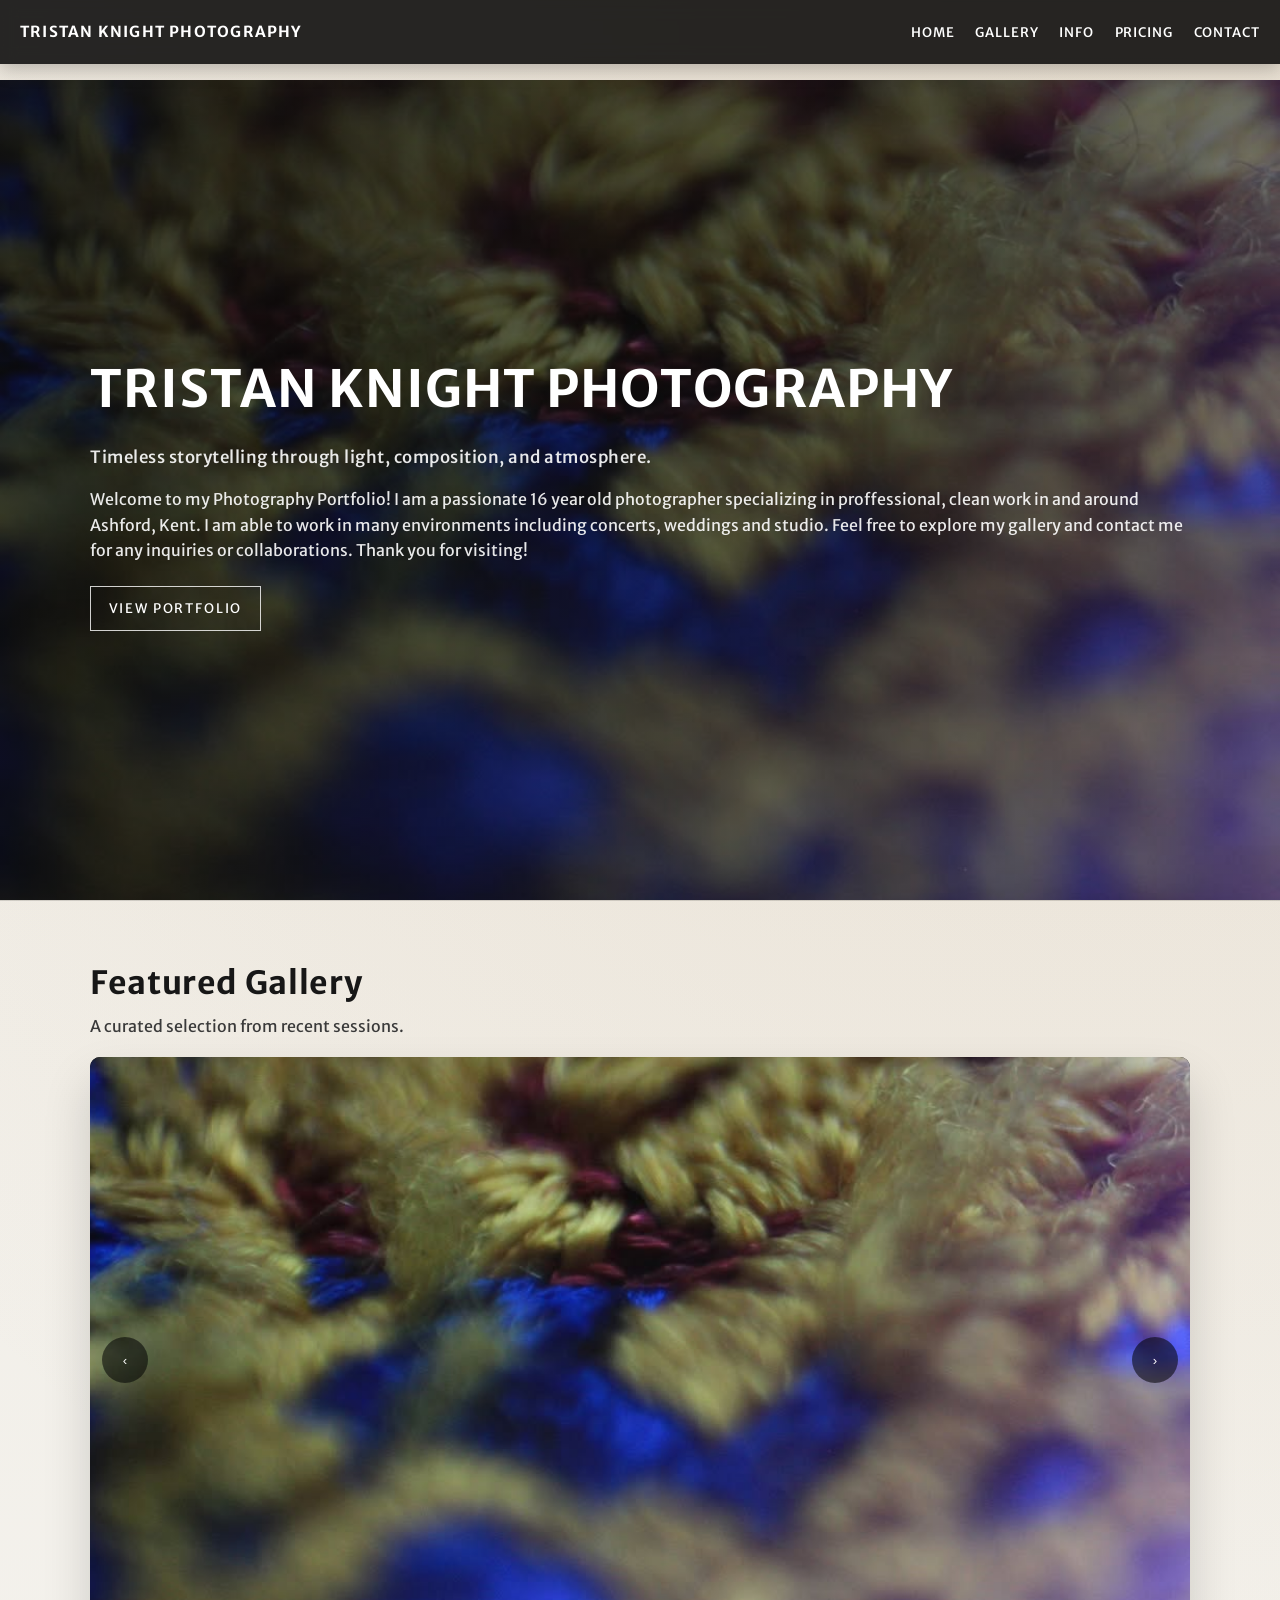
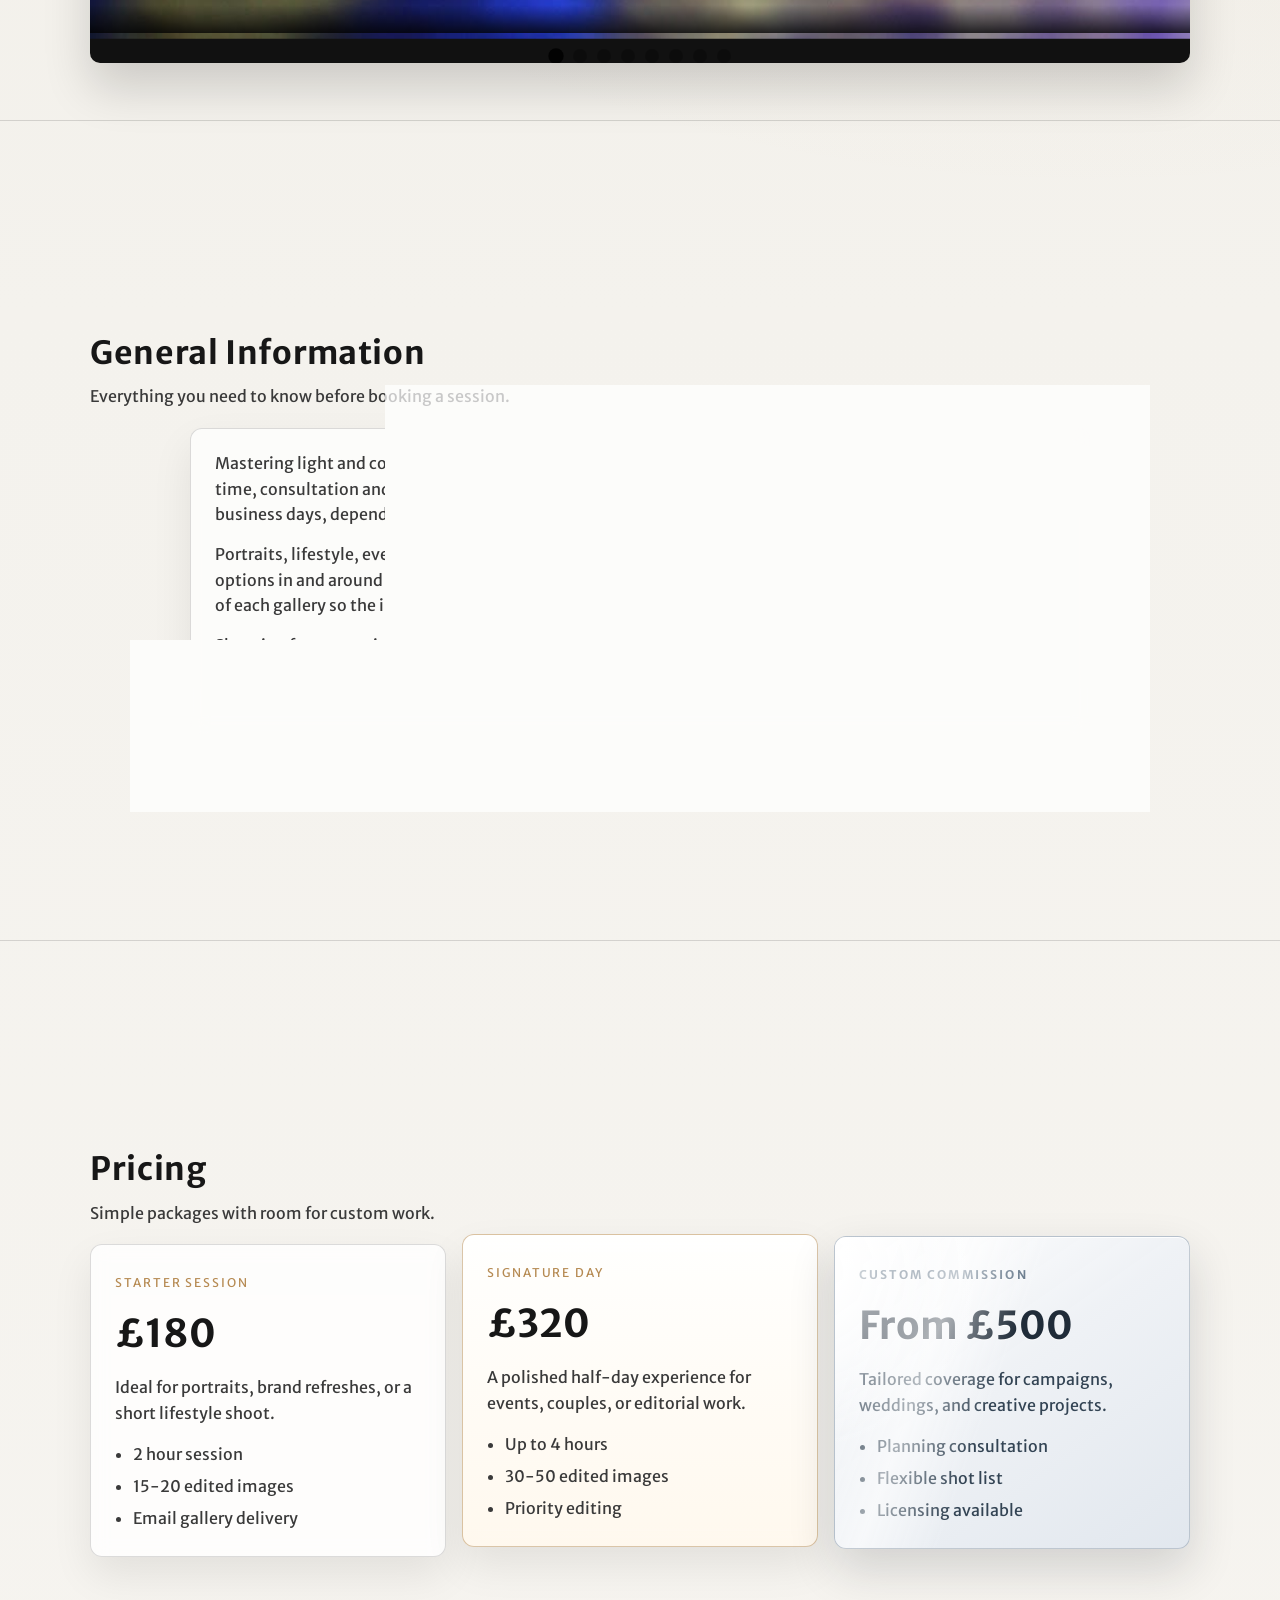
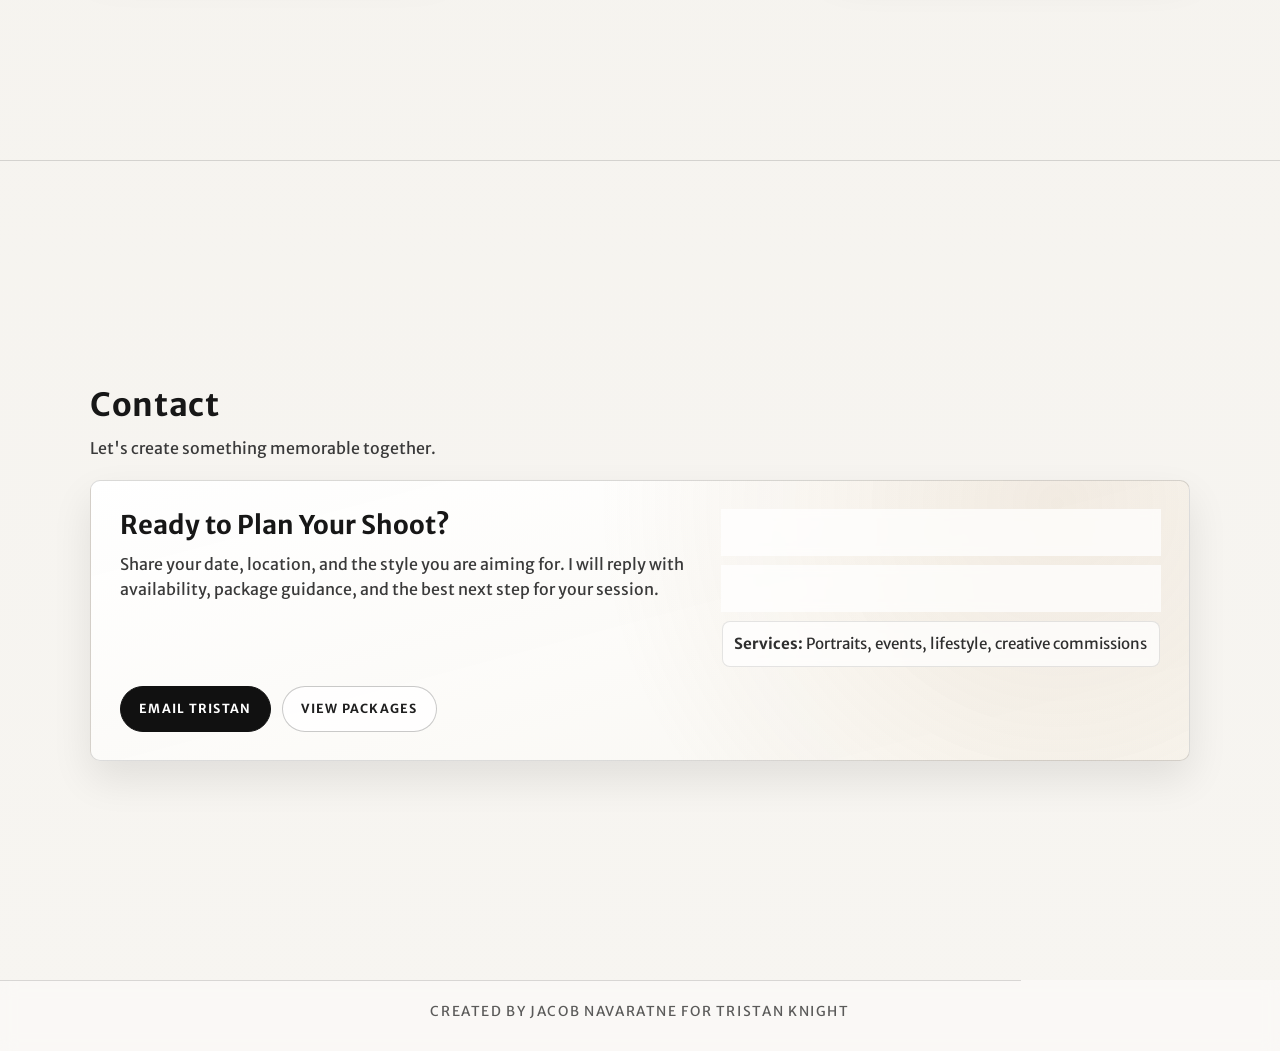
==== index.html @ 90254496 "Improved the contact section" ====
<!DOCTYPE html>
<html lang="en">
<head>
    <meta charset="UTF-8">
    <meta name="viewport" content="width=device-width, initial-scale=1.0">
    <link rel="preconnect" href="https://fonts.googleapis.com">
    <link rel="preconnect" href="https://fonts.gstatic.com" crossorigin>
    <link href="https://fonts.googleapis.com/css2?family=Merriweather+Sans:ital,wght@0,300..800;1,300..800&family=Playwrite+IT+Moderna:wght@100..400&display=swap" rel="stylesheet">
    <link rel="stylesheet" href="styles.css">
    <title>TRISTAN KNIGHT PHOTOGRAPHY</title>
</head>
<body>
    <nav class="navbar">
        <div class="nav-left">TRISTAN KNIGHT PHOTOGRAPHY</div>
        <div class="nav-right">
            <a href="#intro">Home</a>
            <a href="#gallery">Gallery</a>
            <a href="#info">Info</a>
            <a href="#pricing">Pricing</a>
            <a href="#contact">Contact</a>
        </div>
    </nav>
    <section id="intro" class="section hero-section">
        <div class="intro-inner">
            <h1>TRISTAN KNIGHT PHOTOGRAPHY</h1>
            <p class="hero-subtitle">Timeless storytelling through light, composition, and atmosphere.</p>
            <p>Welcome to my Photography Portfolio! I am a passionate 16 year old photographer specializing in proffessional, clean work in and around Ashford, Kent. I am able to work in many environments including concerts, weddings and studio. Feel free to explore my gallery and contact me for any inquiries or collaborations. Thank you for visiting!</p>
            <a class="hero-cta" href="#gallery">View Portfolio</a>
        </div>
    </section>

    <section id="gallery" class="section">
        <div class="section-heading">
            <h2>Featured Gallery</h2>
            <p>A curated selection from recent sessions.</p>
        </div>
        <div class="carousel" id="carousel">
            <div class="slides">
                <figure class="slide">
                    <div class="numbertext">1 / 3</div>
                    <img src="gallery/photo1.jpg" alt="Photo 1">
                    <figcaption class="text"></figcaption>
                </figure>
                <figure class="slide">
                    <div class="numbertext">2 / 3</div>
                    <img src="gallery/photo2.jpg" alt="Photo 2">
                    <figcaption class="text"></figcaption>
                </figure>
                <figure class="slide">
                    <div class="numbertext">3 / 3</div>
                    <img src="gallery/photo3.png" alt="Photo 3">
                    <figcaption class="text"></figcaption>
                </figure>
                <figure class="slide">
                    <div class="numbertext">4 / 4</div>
                    <img src="gallery/photo4.png" alt="Photo 4">
                    <figcaption class="text"></figcaption>
                </figure>
                <figure class="slide">
                    <div class="numbertext">5 / 5</div>
                    <img src="gallery/photo5.jpg" alt="Photo 5">
                    <figcaption class="text"></figcaption>
                </figure>
                <figure class="slide">
                    <div class="numbertext">6 / 6</div>
                    <img src="gallery/photo6.jpg" alt="Photo 6">
                    <figcaption class="text"></figcaption>
                </figure>
                <figure class="slide">
                    <div class="numbertext">7 / 7</div>
                    <img src="gallery/photo7.jpg" alt="Photo 7">
                    <figcaption class="text"></figcaption>
                </figure>
                <figure class="slide">
                    <div class="numbertext">8 / 8</div>
                    <img src="gallery/photo8.jpg" alt="Photo 8">
                    <figcaption class="text"></figcaption>
                </figure>
            </div>
            <button class="carousel-btn prev" aria-label="Previous">‹</button>
            <button class="carousel-btn next" aria-label="Next">›</button>
            <div class="carousel-dots" id="carousel-dots"></div>
        </div>
    </section>

    <section id="info" class="section info-section">
        <div class="section-heading">
            <h2>General Information</h2>
            <p>Everything you need to know before booking a session.</p>
        </div>
        <div class="info-text">
            <p>Mastering light and composition, and a calm working style, photos are of a proffessional quality, ensuring time, consultation and effort is put into every shot. Edited galleries are usually delivered within 7 to 10 business days, depending on the scope of the shoot.</p>
            <p>Portraits, lifestyle, events, and custom commissions are all available with flexible planning and location options in and around Ashford, Kent. I work closely with clients to shape the mood, composition, and final look of each gallery so the images feel intentional and polished.</p>
            <p>Shooting from experience, I am able to work in demanding environments, in a variety of terrains, locations and conditions. I am skilled in most types of photography including experimental, portraiture, landscape, and indoor studio.</p>
        </div>
    </section>

    <section id="pricing" class="section pricing-section">
        <div class="section-heading">
            <h2>Pricing</h2>
            <p>Simple packages with room for custom work.</p>
        </div>
        <div class="pricing-grid">
            <article class="pricing-card">
                <span class="pricing-label">Starter Session</span>
                <h3>£180</h3>
                <p>Ideal for portraits, brand refreshes, or a short lifestyle shoot.</p>
                <ul>
                    <li>2 hour session</li>
                    <li>15-20 edited images</li>
                    <li>Email gallery delivery</li>
                </ul>
            </article>
            <article class="pricing-card featured">
                <span class="pricing-label">Signature Day</span>
                <h3>£320</h3>
                <p>A polished half-day experience for events, couples, or editorial work.</p>
                <ul>
                    <li>Up to 4 hours</li>
                    <li>30-50 edited images</li>
                    <li>Priority editing</li>
                </ul>
            </article>
            <article class="pricing-card platinum">
                <span class="pricing-label">Custom Commission</span>
                <h3>From £500</h3>
                <p>Tailored coverage for campaigns, weddings, and creative projects.</p>
                <ul>
                    <li>Planning consultation</li>
                    <li>Flexible shot list</li>
                    <li>Licensing available</li>
                </ul>
            </article>
        </div>
    </section>

    <section id="contact" class="section">
        <div class="section-heading">
            <h2>Contact</h2>
            <p>Let's create something memorable together.</p>
        </div>
        <div class="contact-card contact-enhanced">
            <div class="contact-copy">
                <h3>Ready to Plan Your Shoot?</h3>
                <p>Share your date, location, and the style you are aiming for. I will reply with availability, package guidance, and the best next step for your session.</p>
            </div>
            <ul class="contact-points">
                <li><strong>Based in:</strong> Ashford, Kent</li>
                <li><strong>Response time:</strong> Usually within 24 hours</li>
                <li><strong>Services:</strong> Portraits, events, lifestyle, creative commissions</li>
            </ul>
            <div class="contact-actions">
                <a class="contact-btn contact-btn-primary" href="mailto:tristan@knightuk.com?subject=Photography%20Booking%20Inquiry">Email Tristan</a>
                <a class="contact-btn contact-btn-secondary" href="#pricing">View Packages</a>
            </div>
        </div>
    </section>

    <footer class="site-footer">
        Created by Jacob Navaratne for Tristan Knight
    </footer>
    <script src="script.js"></script>
</body>
</html>
---- styles.css ----
* {
	box-sizing: border-box;
}

:root {
	--ink: #171717;
	--soft-ink: #3a3a3a;
	--paper: #f4f2ed;
	--card: #fff;
	--line: rgba(23, 23, 23, 0.15);
	--accent: #b68b53;
}

html {
	scroll-behavior: smooth;
}

body {
	font-family: 'Merriweather Sans', system-ui, -apple-system, "Segoe UI", Roboto, "Helvetica Neue", Arial, sans-serif;
	line-height: 1.6;
	color: var(--ink);
	margin: 0;
	padding: 80px 0 0;
	background:
		radial-gradient(circle at 85% 5%, rgba(182, 139, 83, 0.14) 0%, rgba(182, 139, 83, 0) 38%),
		linear-gradient(180deg, #efebe3 0%, var(--paper) 45%, #f7f5f1 100%);
}

h1,
h2 {
	font-weight: 700;
	letter-spacing: 0.02em;
	font-family: 'Merriweather Sans', system-ui, -apple-system, "Segoe UI", Roboto, "Helvetica Neue", Arial, sans-serif;
}

h1 {
	font-size: clamp(2rem, 4vw, 3.2rem);
	margin: 0;
	text-wrap: balance;
}

h2 {
	font-size: clamp(1.4rem, 3vw, 2rem);
	margin: 0;
}

p {
	margin: 0;
	color: var(--soft-ink);
}

.intro-inner,
.section-heading,
.carousel,
.contact-card {
	width: min(1100px, calc(100% - 2rem));
	margin-left: auto;
	margin-right: auto;
}

.section {
	min-height: calc(100vh - 80px);
	display: flex;
	flex-direction: column;
	justify-content: center;
	padding: 3rem 0;
	opacity: 0;
	transform: translateY(20px);
	transition: opacity 520ms ease, transform 520ms ease;
}

.section.is-visible {
	opacity: 1;
	transform: translateY(0);
}

.section + .section {
	border-top: 1px solid var(--line);
}

.hero-section {
	position: relative;
	background:
		linear-gradient(120deg, rgba(10, 10, 10, 0.72), rgba(10, 10, 10, 0.35)),
		url('gallery/photo1.jpg') center/cover no-repeat;
	color: #fff;
	padding-top: 5rem;
	padding-bottom: 5rem;
}

.hero-section p,
.hero-section .hero-subtitle {
	color: rgba(255, 255, 255, 0.9);
}

.hero-subtitle {
	font-size: 1.05rem;
	margin-top: 0.85rem;
	margin-bottom: 1rem;
	font-weight: 500;
	letter-spacing: 0.03em;
}

.hero-cta {
	display: inline-block;
	margin-top: 1.4rem;
	padding: 0.7rem 1.1rem;
	border: 1px solid rgba(255, 255, 255, 0.8);
	color: #fff;
	text-decoration: none;
	text-transform: uppercase;
	font-size: 0.82rem;
	letter-spacing: 0.14em;
	transition: background-color 220ms ease, transform 220ms ease;
}

.hero-cta:hover {
	background: rgba(255, 255, 255, 0.14);
	transform: translateY(-1px);
}

.section-heading {
	margin-bottom: 1.1rem;
}

.section-heading p {
	margin-top: 0.35rem;
}

.info-section {
	justify-content: center;
}

.info-text {
	width: min(900px, calc(100% - 2rem));
	margin: 0 auto;
	padding: 1.4rem 1.5rem;
	background: rgba(255, 255, 255, 0.72);
	border: 1px solid var(--line);
	border-radius: 12px;
	box-shadow: 0 18px 40px rgba(16, 16, 16, 0.08);
	backdrop-filter: blur(8px);
	color: var(--soft-ink);
	transition: transform 220ms ease, box-shadow 220ms ease, border-color 220ms ease;
}

.info-text:hover {
	transform: translateY(-4px);
	box-shadow: 0 24px 50px rgba(16, 16, 16, 0.12);
	border-color: rgba(182, 139, 83, 0.45);
}

.info-text p + p {
	margin-top: 0.9rem;
}

.pricing-section {
	justify-content: center;
}

.pricing-grid {
	display: grid;
	grid-template-columns: repeat(3, minmax(0, 1fr));
	gap: 1rem;
	width: min(1100px, calc(100% - 2rem));
	margin: 0 auto;
}

.pricing-card {
	background: rgba(255, 255, 255, 0.82);
	border: 1px solid var(--line);
	border-radius: 12px;
	padding: 1.5rem;
	box-shadow: 0 18px 40px rgba(16, 16, 16, 0.08);
	backdrop-filter: blur(8px);
	transition: transform 220ms ease, box-shadow 220ms ease, border-color 220ms ease;
}

.pricing-card:hover {
	transform: translateY(-4px);
	box-shadow: 0 24px 50px rgba(16, 16, 16, 0.12);
	border-color: rgba(182, 139, 83, 0.45);
}

.pricing-card.featured {
	background: linear-gradient(180deg, rgba(255, 255, 255, 0.94), rgba(255, 248, 238, 0.94));
	border-color: rgba(182, 139, 83, 0.5);
	transform: translateY(-10px);
}

.pricing-card.featured:hover {
	transform: translateY(-14px);
}

.pricing-card.platinum {
	position: relative;
	overflow: hidden;
	background:
		linear-gradient(145deg, rgba(255, 255, 255, 0.98) 0%, rgba(238, 241, 245, 0.95) 45%, rgba(224, 230, 237, 0.95) 100%);
	border-color: rgba(136, 151, 168, 0.5);
	box-shadow:
		0 20px 46px rgba(24, 33, 42, 0.16),
		inset 0 1px 0 rgba(255, 255, 255, 0.9);
	transform: translateY(-8px);
}

.pricing-card.platinum::before {
	content: "";
	position: absolute;
	inset: 0;
	background:
		radial-gradient(circle at 18% 12%, rgba(255, 255, 255, 0.95) 0%, rgba(255, 255, 255, 0) 44%),
		linear-gradient(110deg, rgba(255, 255, 255, 0) 32%, rgba(255, 255, 255, 0.58) 49%, rgba(255, 255, 255, 0) 66%);
	transform: translateX(-26%);
	transition: transform 420ms ease;
	pointer-events: none;
}

.pricing-card.platinum:hover {
	transform: translateY(-12px);
	border-color: rgba(166, 183, 201, 0.86);
	box-shadow:
		0 30px 58px rgba(24, 33, 42, 0.2),
		0 0 0 1px rgba(255, 255, 255, 0.8) inset;
}

.pricing-card.platinum:hover::before {
	transform: translateX(8%);
}

.pricing-card.platinum .pricing-label {
	color: #5f7285;
	font-weight: 700;
	letter-spacing: 0.18em;
	text-shadow: 0 1px 0 rgba(255, 255, 255, 0.65);
}

.pricing-card.platinum h3 {
	color: #202c39;
	text-shadow: 0 1px 0 rgba(255, 255, 255, 0.85);
}

.pricing-card.platinum p,
.pricing-card.platinum ul {
	color: #334454;
}

.pricing-label {
	display: inline-block;
	font-size: 0.75rem;
	letter-spacing: 0.16em;
	text-transform: uppercase;
	color: var(--accent);
	margin-bottom: 0.7rem;
}

.pricing-card h3 {
	font-size: clamp(1.7rem, 3vw, 2.5rem);
	margin: 0 0 0.65rem;
}

.pricing-card p {
	margin-bottom: 1rem;
}

.pricing-card ul {
	margin: 0;
	padding-left: 1.1rem;
	color: var(--soft-ink);
}

.pricing-card li + li {
	margin-top: 0.4rem;
}

/* Carousel */
.carousel {
	position: relative;
	overflow: hidden;
	border-radius: 10px;
	box-shadow: 0 25px 48px rgba(0, 0, 0, 0.16);
	background: #111;
}

.slides {
	position: relative;
}

.slide {
	position: relative;
	display: none;
	margin: 0;
	width: 100%;
	animation: fade 0.7s ease;
}

.slide img {
	width: 100%;
	height: min(64vh, 660px);
	object-fit: cover;
	object-position: center center;
	display: block;
	transition: transform 5s ease;
}

.slide.is-active img {
	transform: scale(1.02);
}

.numbertext {
	position: absolute;
	top: 10px;
	left: 12px;
	color: #f2f2f2;
	font-size: 12px;
	padding: 6px 8px;
	background: rgba(0, 0, 0, 0.35);
	border-radius: 4px;
}

.text {
	position: absolute;
	left: 0;
	right: 0;
	bottom: 0;
	color: #f2f2f2;
	font-size: 14px;
	padding: 14px 12px;
	letter-spacing: 0.08em;
	text-transform: uppercase;
	text-align: center;
	background: linear-gradient(to top, rgba(0, 0, 0, 0.76), rgba(0, 0, 0, 0));
}

.carousel-btn {
	position: absolute;
	top: 50%;
	transform: translateY(-50%);
	background: rgba(0, 0, 0, 0.55);
	color: #fff;
	border: none;
	width: 46px;
	height: 46px;
	border-radius: 50%;
	cursor: pointer;
	display: flex;
	align-items: center;
	justify-content: center;
	transition: background-color 180ms ease, transform 180ms ease;
}

.carousel-btn:hover {
	background: rgba(0, 0, 0, 0.9);
	transform: translateY(-50%) scale(1.04);
}

.carousel-btn.prev { left: 12px; }
.carousel-btn.next { right: 12px; }

.carousel-dots {
	display: flex;
	gap: 10px;
	justify-content: center;
	margin-top: 16px;
}

.carousel-dots button {
	width: 14px;
	height: 14px;
	border-radius: 50%;
	border: none;
	background: rgba(0, 0, 0, 0.25);
	cursor: pointer;
	transition: transform 180ms ease, background-color 180ms ease;
}

.carousel-dots button.active {
	background: rgba(0, 0, 0, 0.85);
	transform: scale(1.1);
}

@keyframes fade {
	from { opacity: 0.4; }
	to { opacity: 1; }
}

/* Navbar */
.navbar {
	position: fixed;
	top: 0;
	left: 0;
	right: 0;
	height: 64px;
	background: rgba(0, 0, 0, 0.84);
	backdrop-filter: blur(8px);
	color: #fff;
	display: flex;
	align-items: center;
	justify-content: space-between;
	padding: 0 1.25rem;
	z-index: 1000;
	box-shadow: 0 4px 18px rgba(0, 0, 0, 0.25);
	animation: slideDown 480ms ease;
}

.nav-left {
	font-weight: 700;
	font-size: 0.95rem;
	letter-spacing: 0.08em;
	text-transform: uppercase;
}

.nav-right a {
	color: #fff;
	text-decoration: none;
	margin-left: 1.1rem;
	font-weight: 500;
	position: relative;
	font-size: 0.82rem;
	letter-spacing: 0.07em;
	text-transform: uppercase;
}

.nav-right a:hover {
	opacity: 0.85;
}

.nav-right a::after {
	content: "";
	position: absolute;
	left: 0;
	bottom: -3px;
	width: 100%;
	height: 1px;
	background: #fff;
	transform: scaleX(0);
	transform-origin: right;
	transition: transform 220ms ease;
}

.nav-right a:hover::after {
	transform: scaleX(1);
	transform-origin: left;
}

.contact-card {
	background: var(--card);
	border: 1px solid var(--line);
	box-shadow: 0 18px 40px rgba(16, 16, 16, 0.09);
	padding: 1.4rem;
	border-radius: 10px;
}

.contact-enhanced {
	display: grid;
	grid-template-columns: 1.3fr 1fr;
	gap: 1.2rem 2rem;
	align-items: start;
	padding: 1.8rem;
	background:
		radial-gradient(circle at 88% 8%, rgba(182, 139, 83, 0.14) 0%, rgba(182, 139, 83, 0) 46%),
		linear-gradient(165deg, rgba(255, 255, 255, 0.98) 0%, rgba(249, 247, 242, 0.97) 100%);
}

.contact-copy h3 {
	margin: 0 0 0.65rem;
	font-size: clamp(1.25rem, 2vw, 1.65rem);
	line-height: 1.25;
}

.contact-copy p {
	margin: 0;
	color: #3a3a3a;
}

.contact-points {
	list-style: none;
	padding: 0;
	margin: 0;
	display: grid;
	gap: 0.6rem;
	font-size: 0.95rem;
	color: #2f2f2f;
}

.contact-points li {
	padding: 0.62rem 0.7rem;
	border: 1px solid rgba(23, 23, 23, 0.11);
	border-radius: 8px;
	background: rgba(255, 255, 255, 0.72);
	backdrop-filter: blur(5px);
}

.contact-actions {
	grid-column: 1 / -1;
	display: flex;
	flex-wrap: wrap;
	gap: 0.7rem;
}

.contact-btn {
	display: inline-flex;
	align-items: center;
	justify-content: center;
	padding: 0.74rem 1.15rem;
	border-radius: 999px;
	font-size: 0.78rem;
	font-weight: 700;
	letter-spacing: 0.1em;
	text-transform: uppercase;
	text-decoration: none;
	transition: transform 180ms ease, box-shadow 180ms ease, background-color 180ms ease, color 180ms ease;
}

.contact-btn-primary {
	border: 1px solid #111;
	background: #111;
	color: #fff;
}

.contact-btn-primary:hover {
	transform: translateY(-2px);
	box-shadow: 0 10px 18px rgba(0, 0, 0, 0.16);
	background: #252525;
}

.contact-btn-secondary {
	border: 1px solid rgba(23, 23, 23, 0.23);
	background: rgba(255, 255, 255, 0.76);
	color: #1f1f1f;
}

.contact-btn-secondary:hover {
	transform: translateY(-2px);
	box-shadow: 0 8px 16px rgba(0, 0, 0, 0.1);
	background: rgba(255, 255, 255, 0.98);
}

.site-footer {
	padding: 1.25rem 1rem 1.75rem;
	text-align: center;
	font-size: 0.85rem;
	letter-spacing: 0.12em;
	text-transform: uppercase;
	color: rgba(23, 23, 23, 0.7);
	border-top: 1px solid var(--line);
	background: rgba(255, 255, 255, 0.35);
	backdrop-filter: blur(8px);
}

.site-footer a {
	color: var(--ink);
	text-decoration: none;
	font-weight: 700;
	border-bottom: 1px solid rgba(23, 23, 23, 0.35);
	padding-bottom: 1px;
	transition: color 180ms ease, border-color 180ms ease;
}

.site-footer a:hover {
	color: var(--accent);
	border-color: rgba(182, 139, 83, 0.7);
}

@keyframes slideDown {
	from {
		opacity: 0;
		transform: translateY(-18px);
	}
	to {
		opacity: 1;
		transform: translateY(0);
	}
}

@media (prefers-reduced-motion: reduce) {
	* {
		animation-duration: 0.01ms !important;
		animation-iteration-count: 1 !important;
		transition-duration: 0.01ms !important;
		scroll-behavior: auto !important;
	}
}

@media (max-width: 820px) {
	body {
		padding-top: 72px;
	}

	.navbar {
		height: 58px;
		padding: 0 0.8rem;
	}

	.nav-left {
		font-size: 0.72rem;
	}

	.nav-right a {
		margin-left: 0.6rem;
		font-size: 0.7rem;
	}

	.slide img {
		height: 48vh;
	}

	.numbertext {
		font-size: 11px;
	}

	.text {
		font-size: 12px;
	}

	.pricing-grid {
		grid-template-columns: 1fr;
	}

	.pricing-card.featured {
		transform: none;
	}

	.pricing-card.platinum {
		transform: none;
	}

	.pricing-card.featured:hover {
		transform: translateY(-4px);
	}

	.pricing-card.platinum:hover {
		transform: translateY(-4px);
	}

	.contact-enhanced {
		grid-template-columns: 1fr;
		padding: 1.35rem;
		gap: 1rem;
	}

	.contact-actions {
		flex-direction: column;
	}

	.contact-btn {
		width: 100%;
	}
}
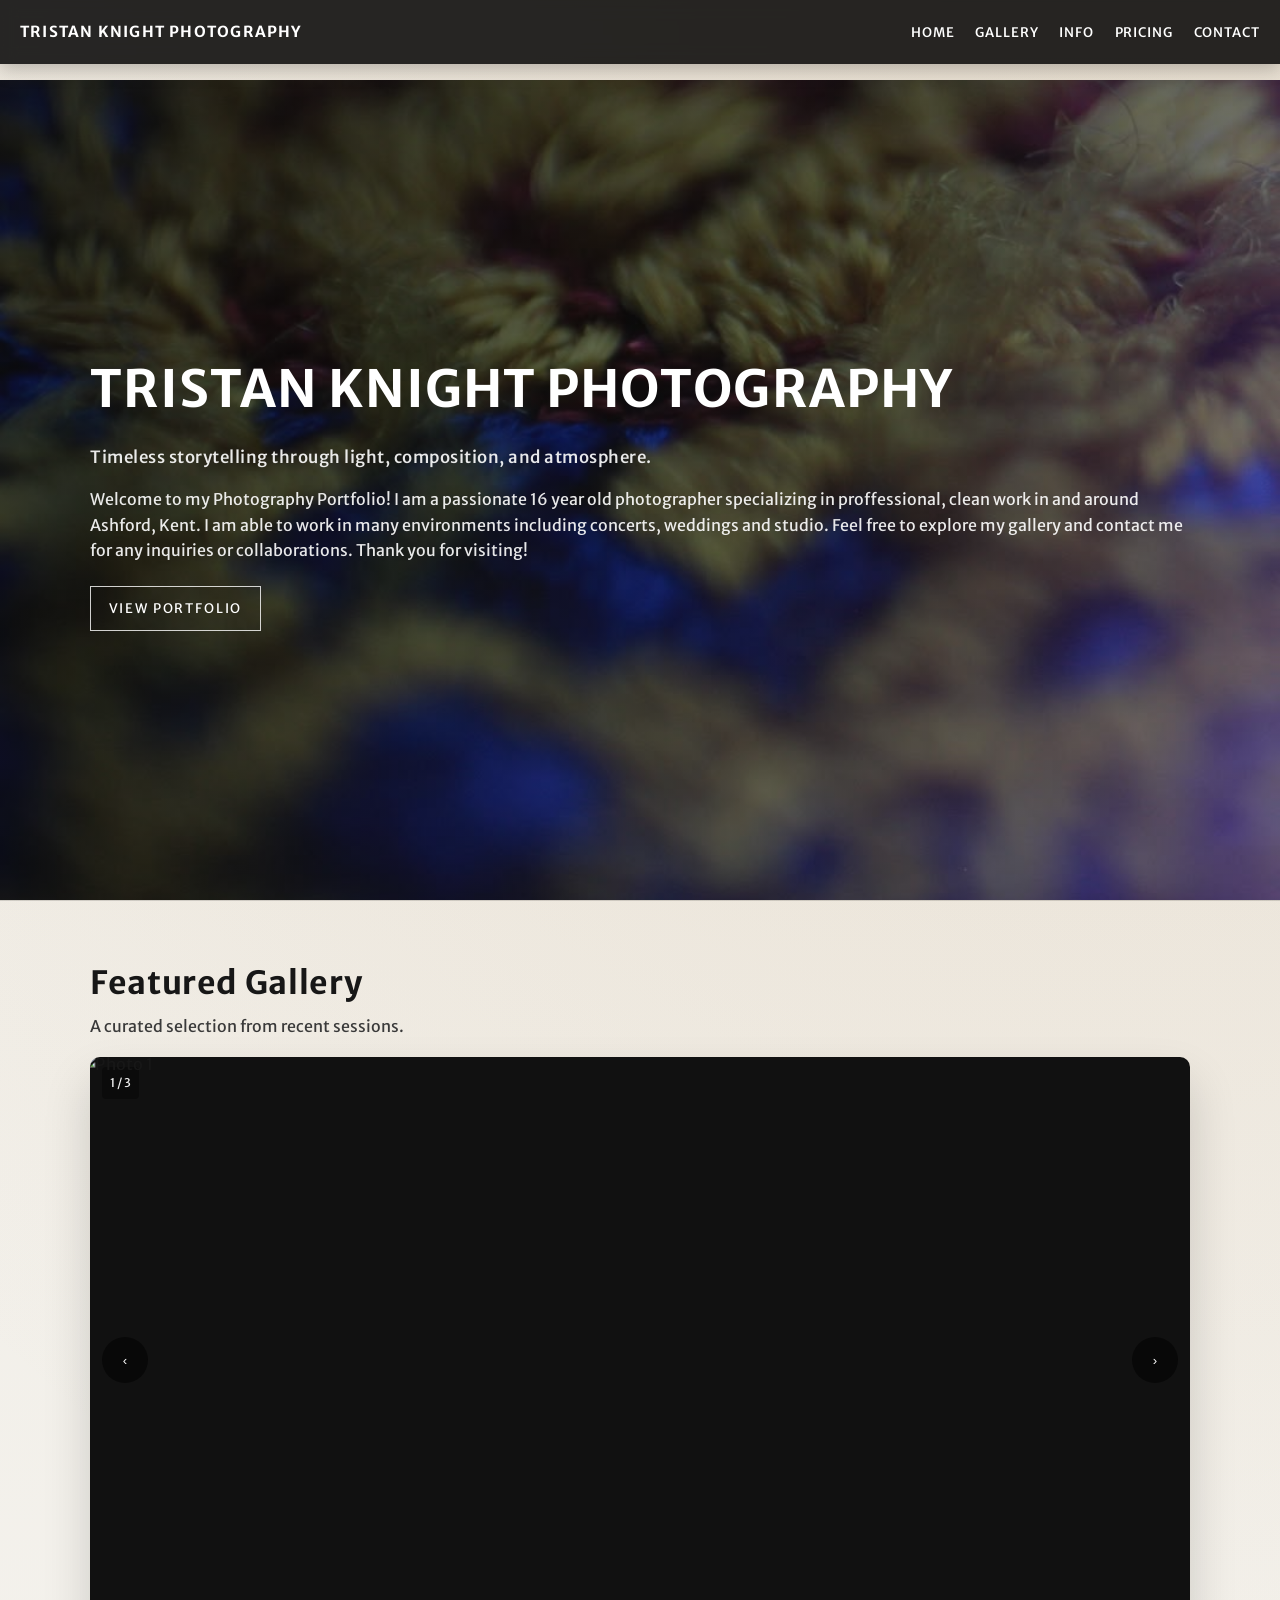
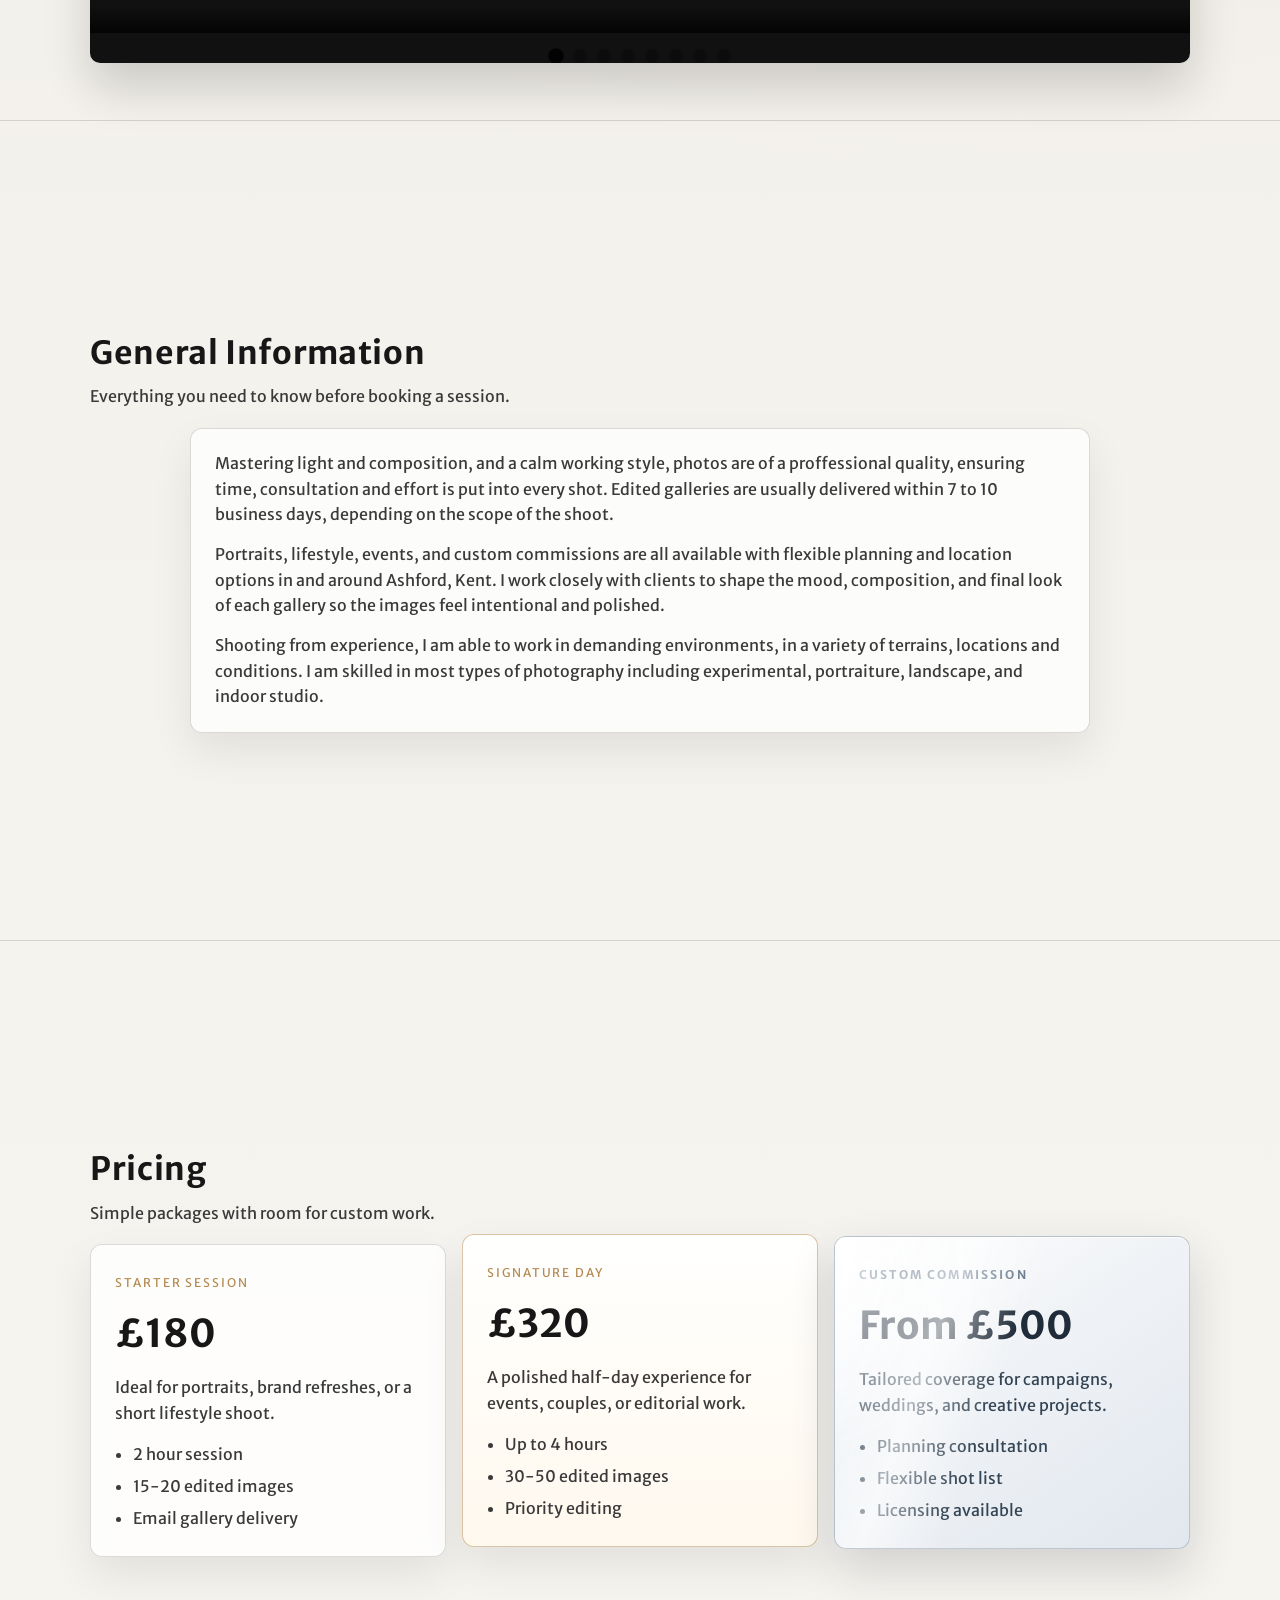
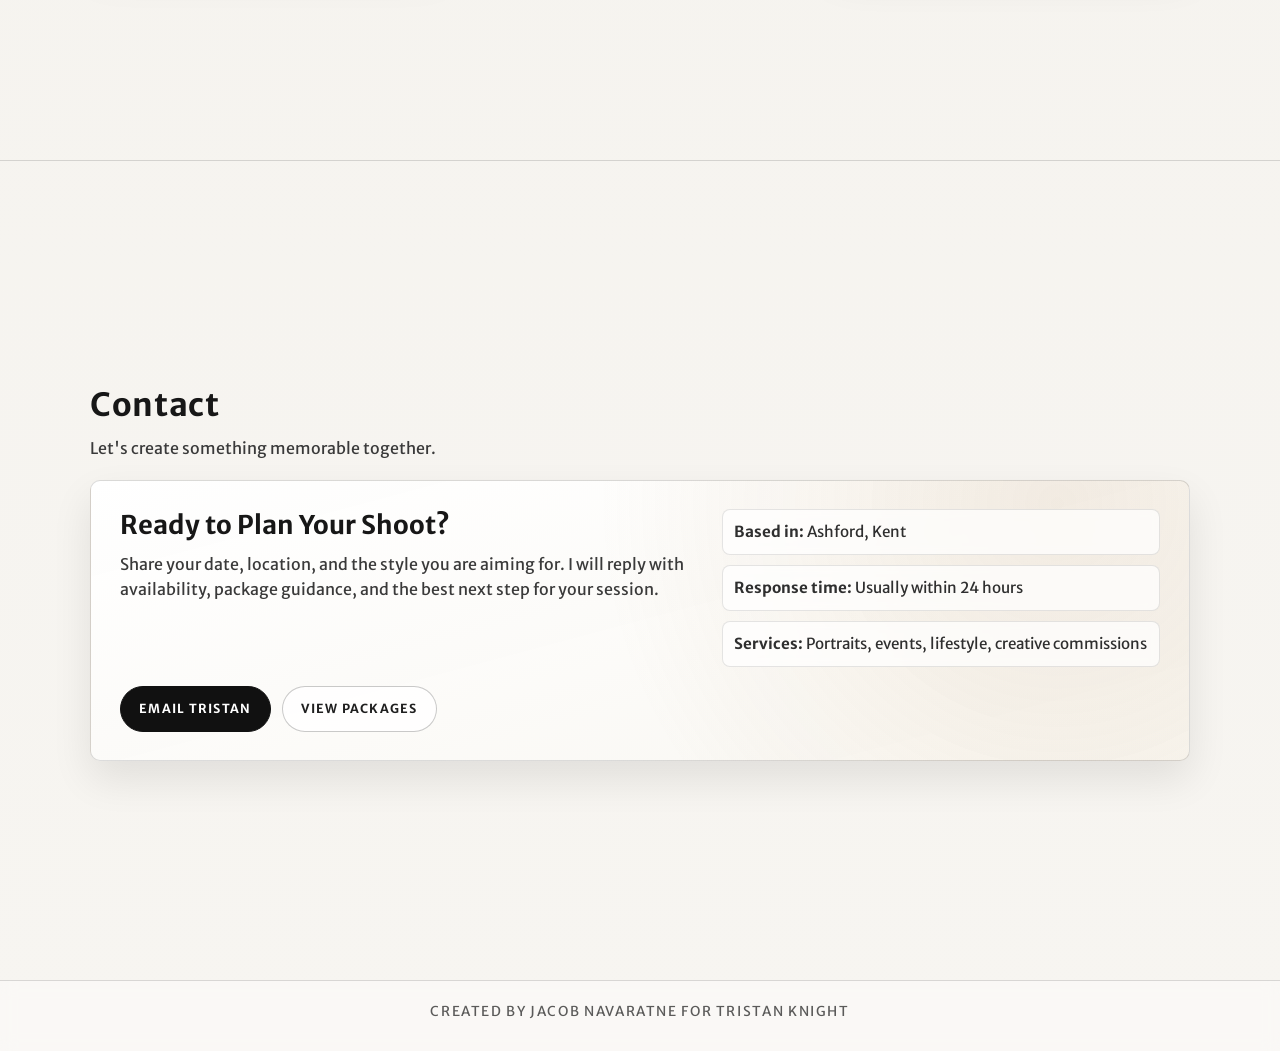
==== commit ec63ef2c: "fixed file endings" ====
--- a/index.html
+++ b/index.html
@@ -38,7 +38,7 @@
             <div class="slides">
                 <figure class="slide">
                     <div class="numbertext">1 / 3</div>
-                    <img src="gallery/photo1.jpg" alt="Photo 1">
+                    <img src="gallery/photo1.png" alt="Photo 1">
                     <figcaption class="text"></figcaption>
                 </figure>
                 <figure class="slide">
@@ -53,7 +53,7 @@
                 </figure>
                 <figure class="slide">
                     <div class="numbertext">4 / 4</div>
-                    <img src="gallery/photo4.png" alt="Photo 4">
+                    <img src="gallery/photo4.jpg" alt="Photo 4">
                     <figcaption class="text"></figcaption>
                 </figure>
                 <figure class="slide">
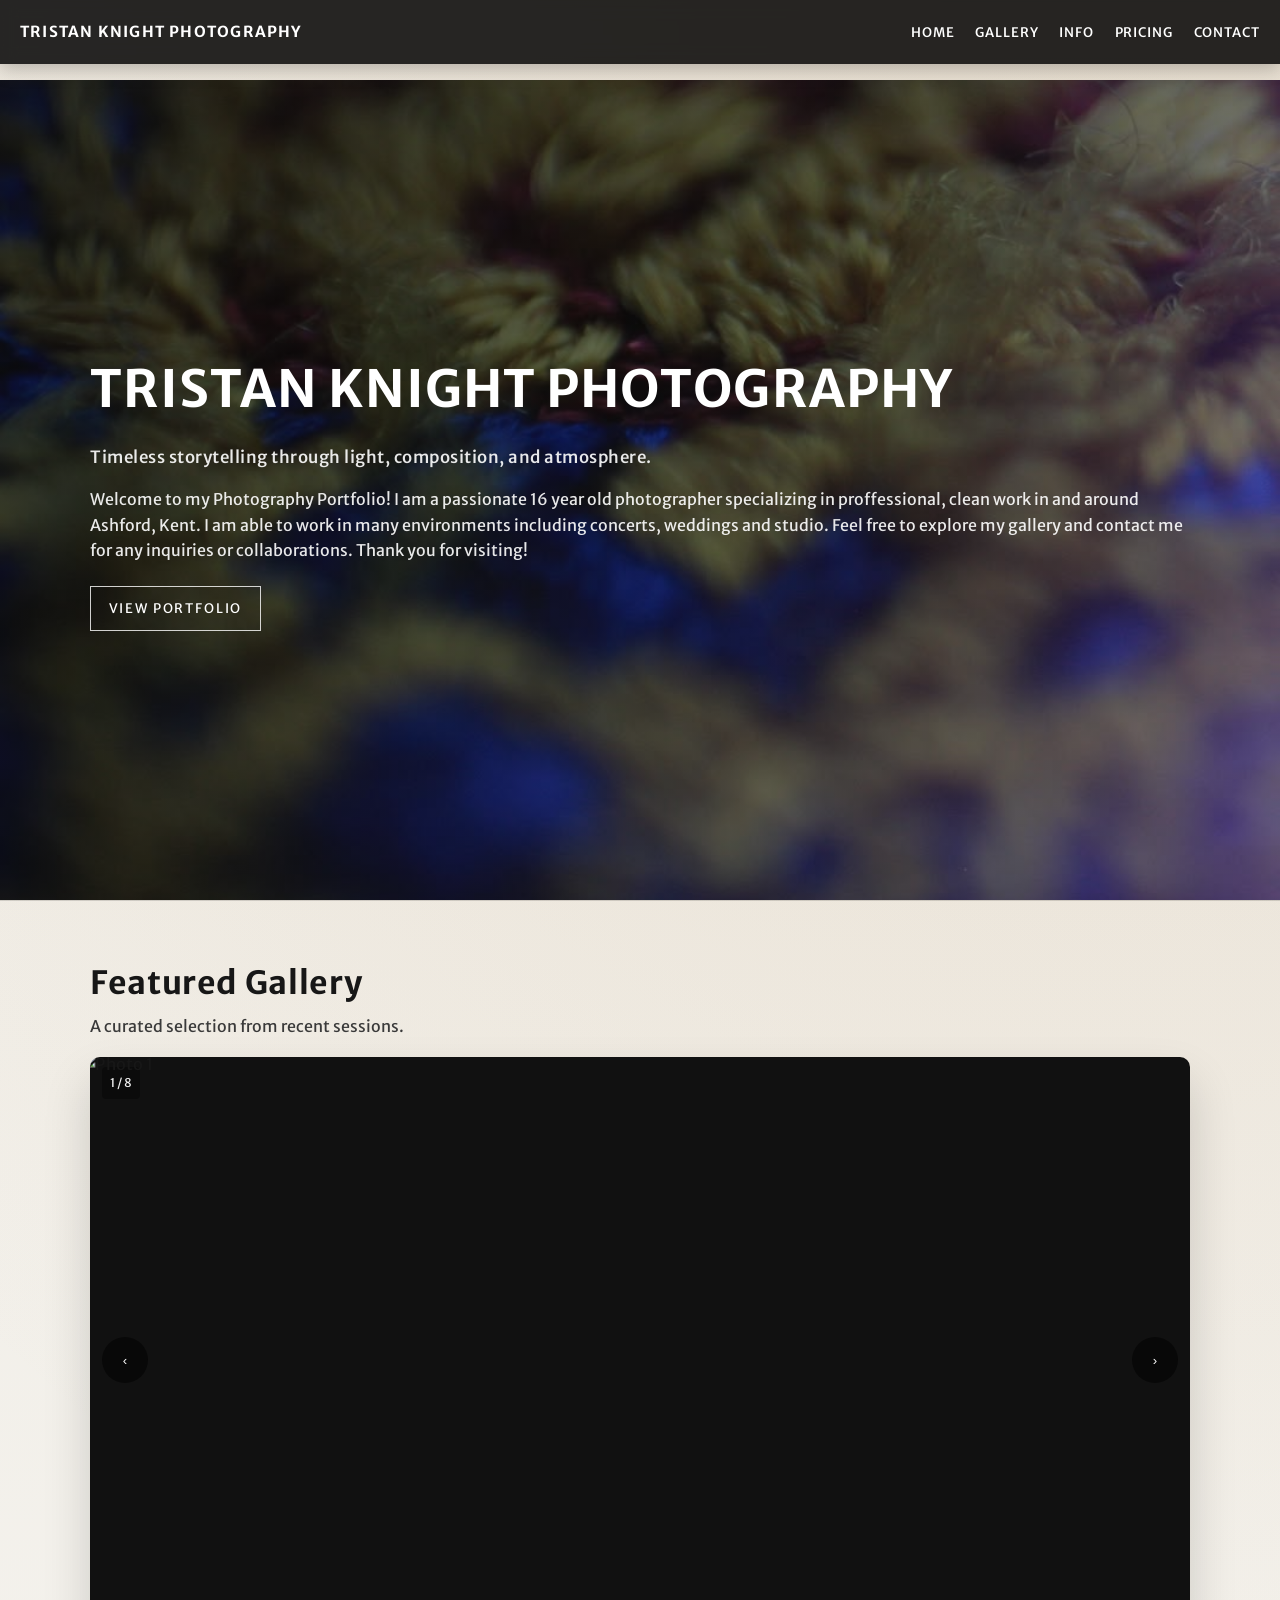
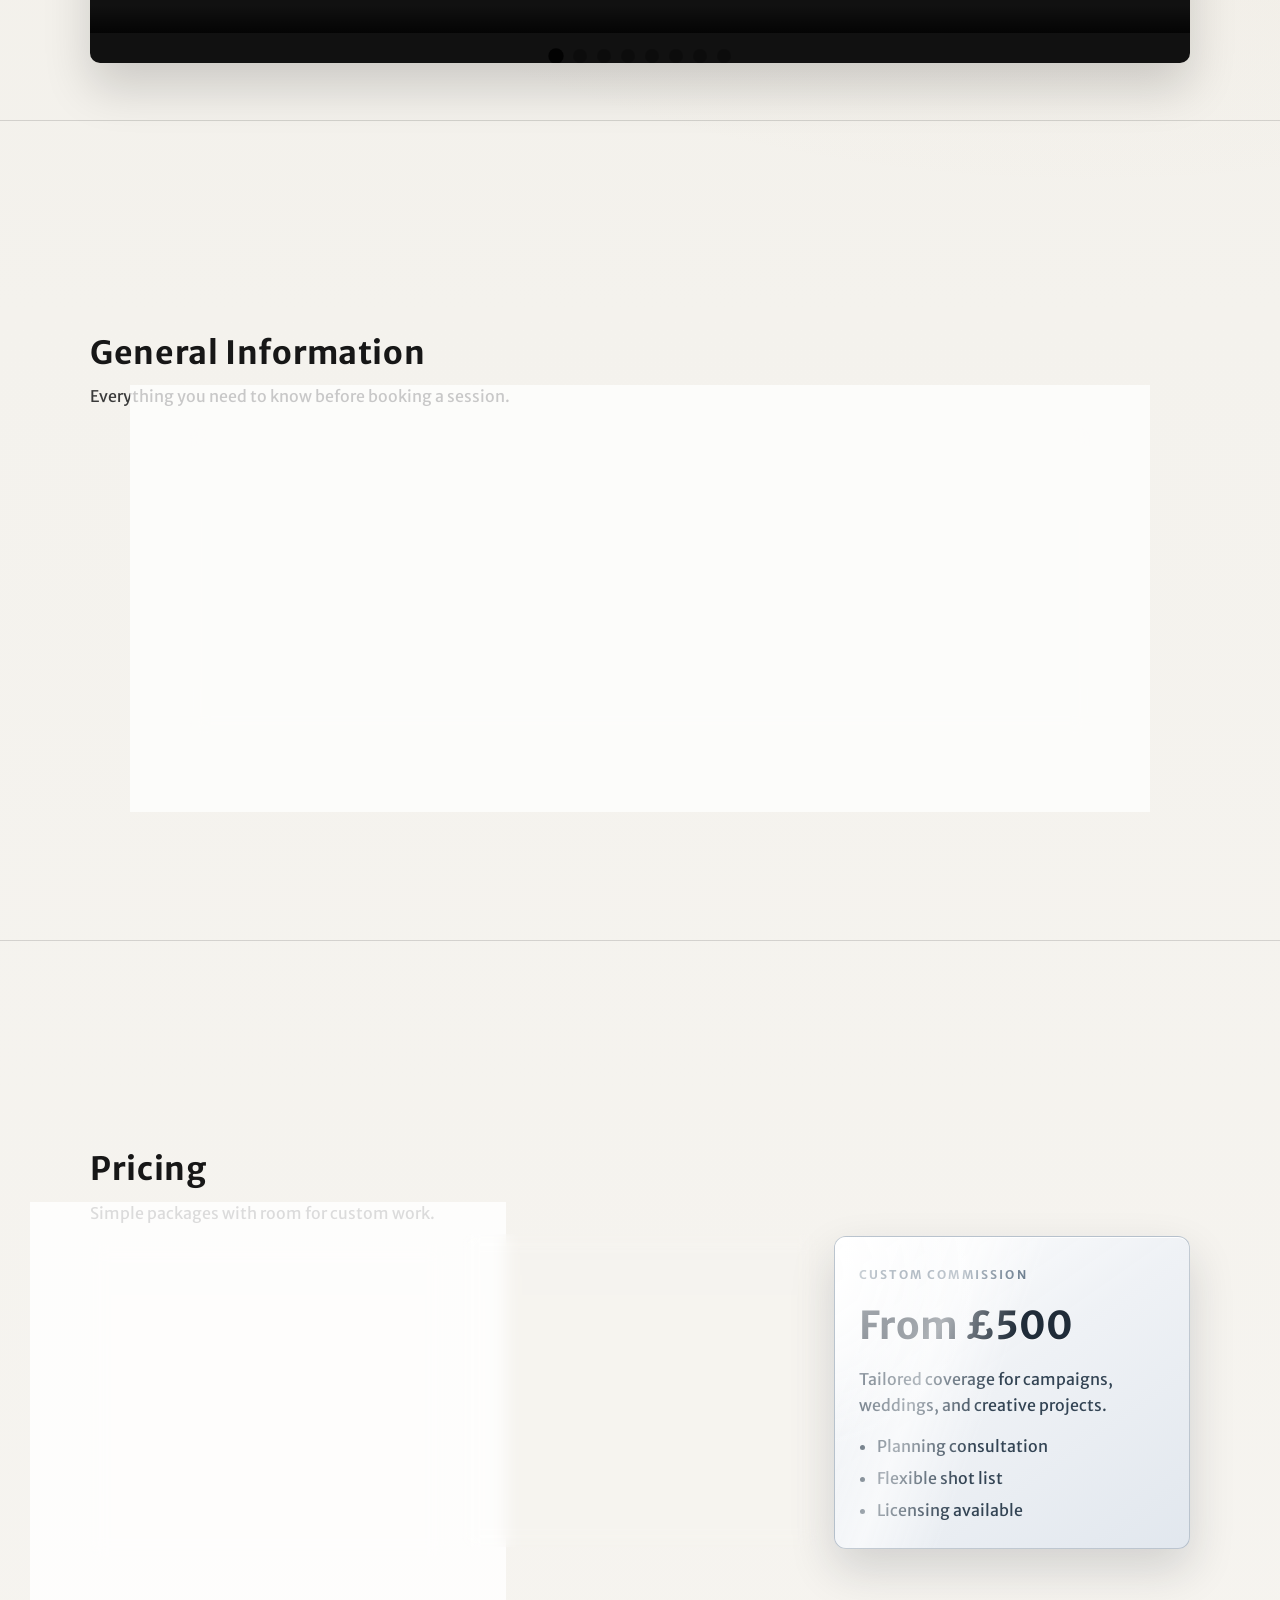
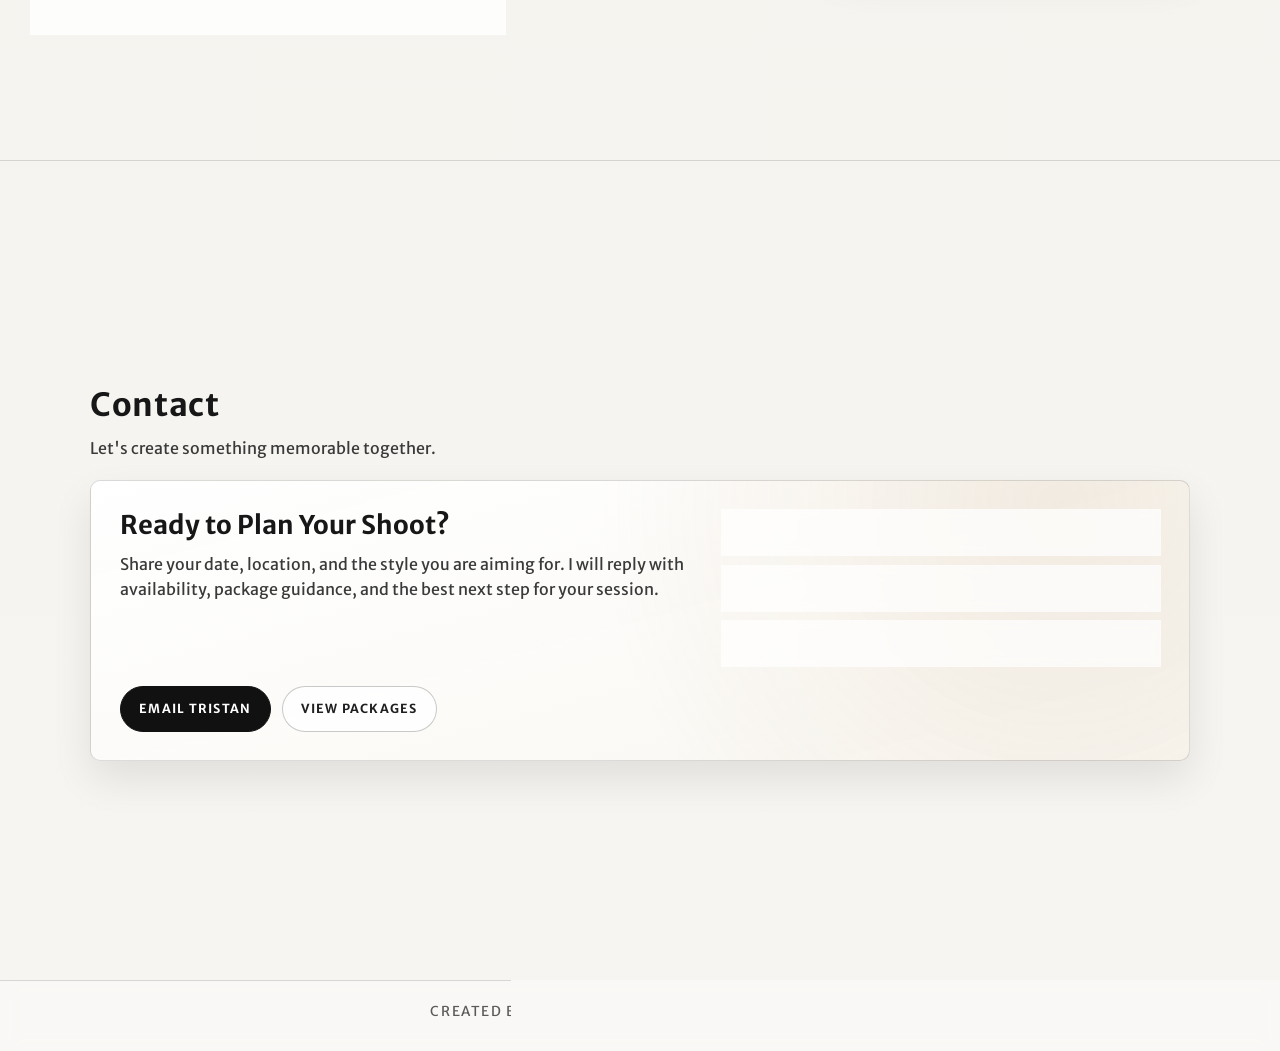
==== commit 77cb80d1: "images fix" ====
--- a/index.html
+++ b/index.html
@@ -37,17 +37,17 @@
         <div class="carousel" id="carousel">
             <div class="slides">
                 <figure class="slide">
-                    <div class="numbertext">1 / 3</div>
+                    <div class="numbertext">1 / 8</div>
                     <img src="gallery/photo1.png" alt="Photo 1">
                     <figcaption class="text"></figcaption>
                 </figure>
                 <figure class="slide">
-                    <div class="numbertext">2 / 3</div>
+                    <div class="numbertext">2 / 8</div>
                     <img src="gallery/photo2.jpg" alt="Photo 2">
                     <figcaption class="text"></figcaption>
                 </figure>
                 <figure class="slide">
-                    <div class="numbertext">3 / 3</div>
+                    <div class="numbertext">3 / 8</div>
                     <img src="gallery/photo3.png" alt="Photo 3">
                     <figcaption class="text"></figcaption>
                 </figure>
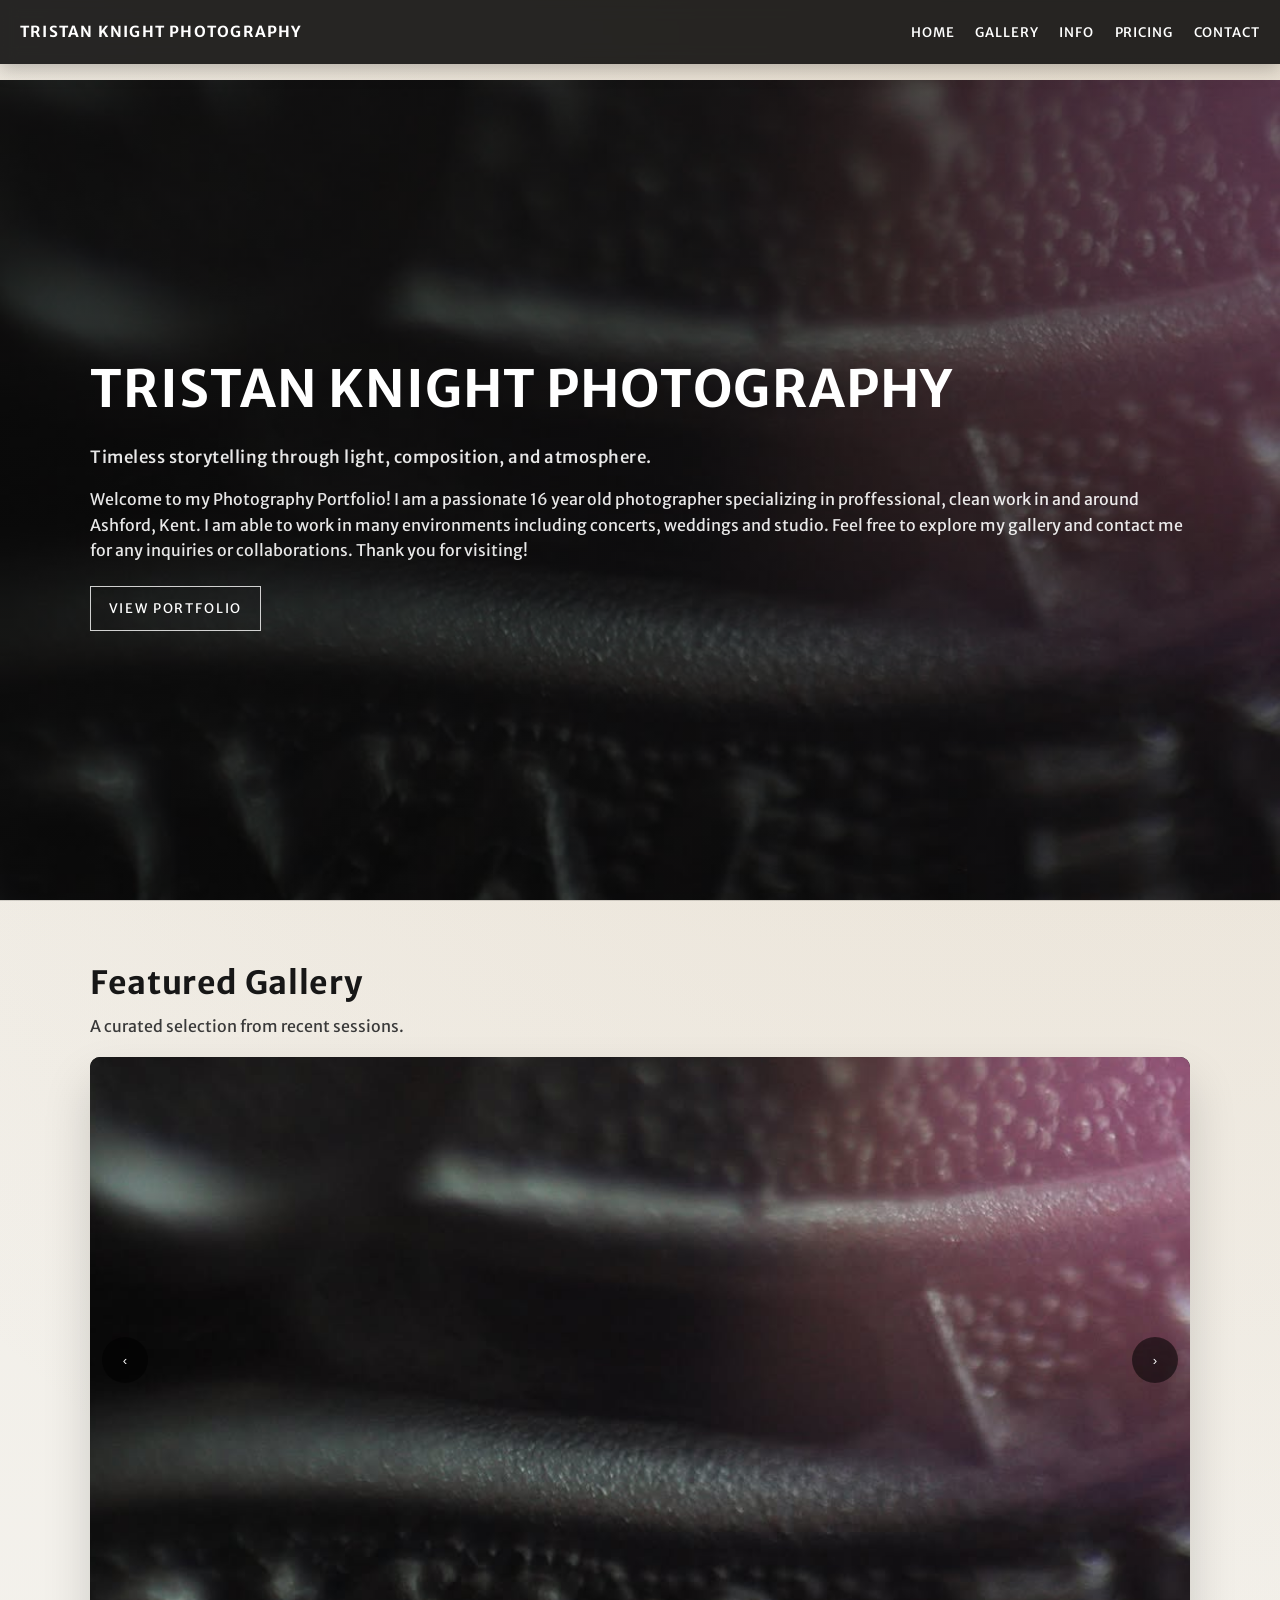
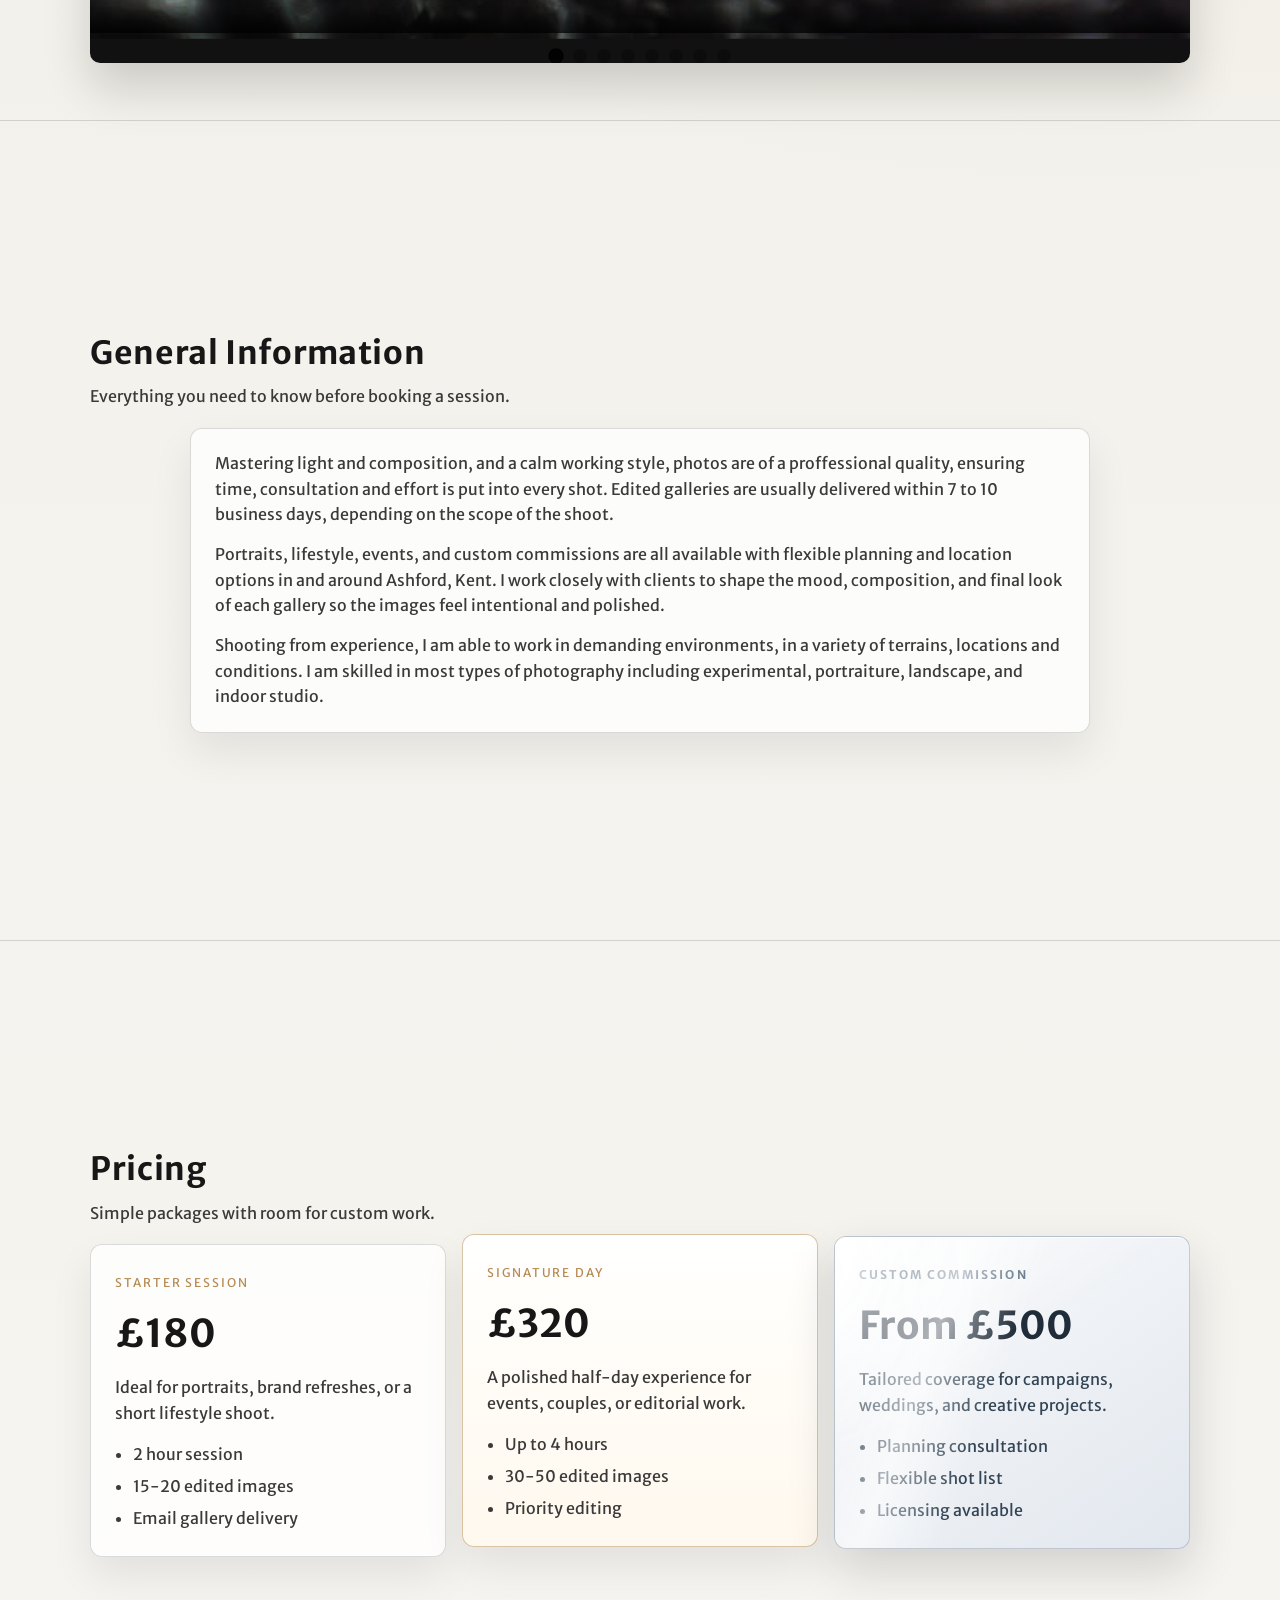
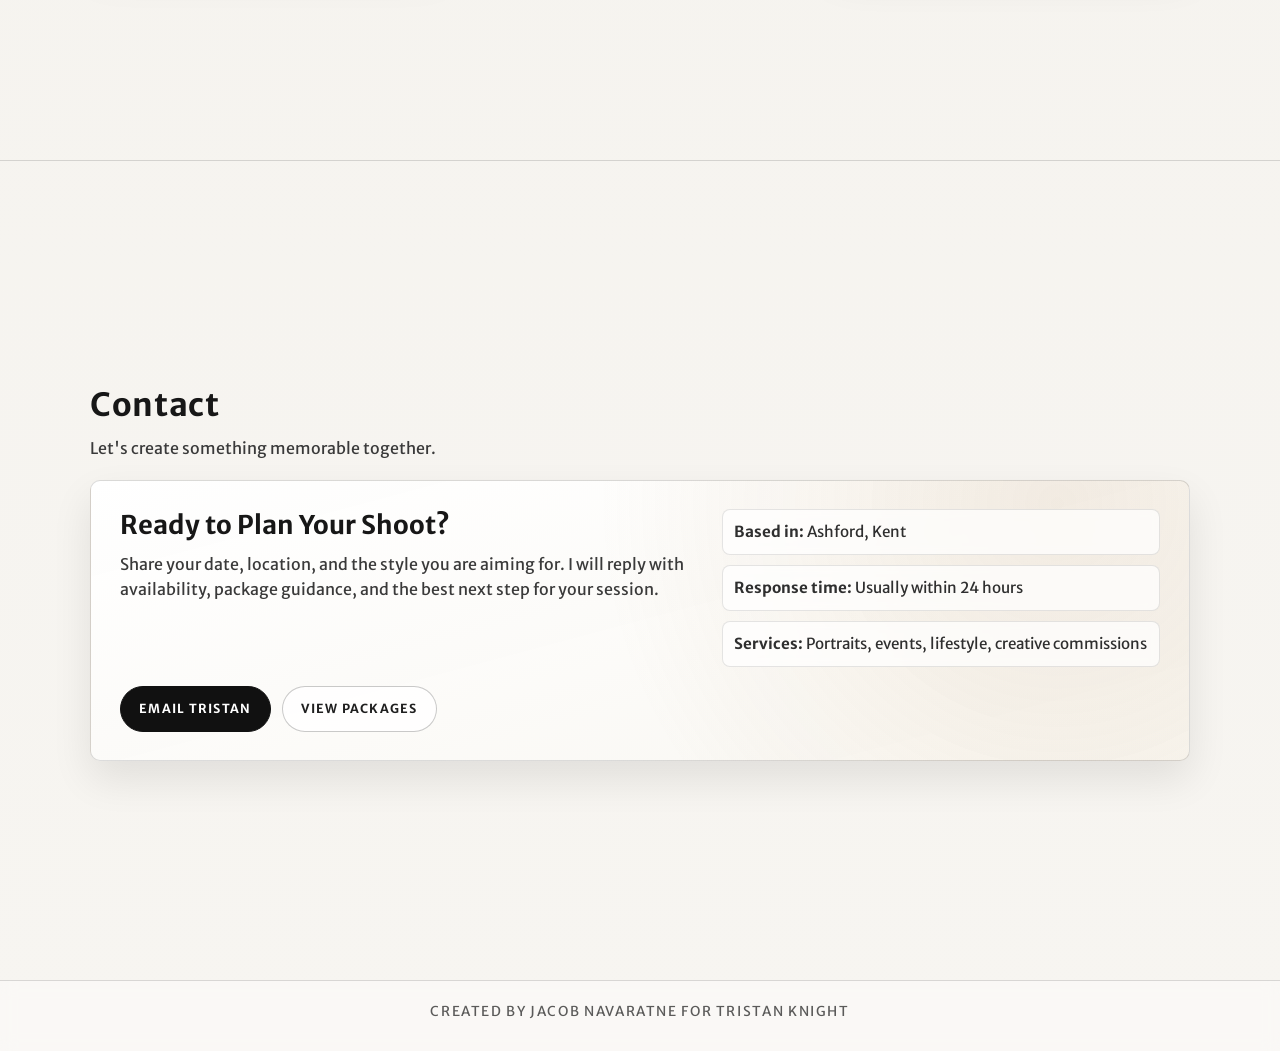
==== commit 5cbc11ff: "fix image" ====
--- a/index.html
+++ b/index.html
@@ -38,7 +38,7 @@
             <div class="slides">
                 <figure class="slide">
                     <div class="numbertext">1 / 8</div>
-                    <img src="gallery/photo1.png" alt="Photo 1">
+                    <img src="gallery/photo1.jpg" alt="Photo 1">
                     <figcaption class="text"></figcaption>
                 </figure>
                 <figure class="slide">
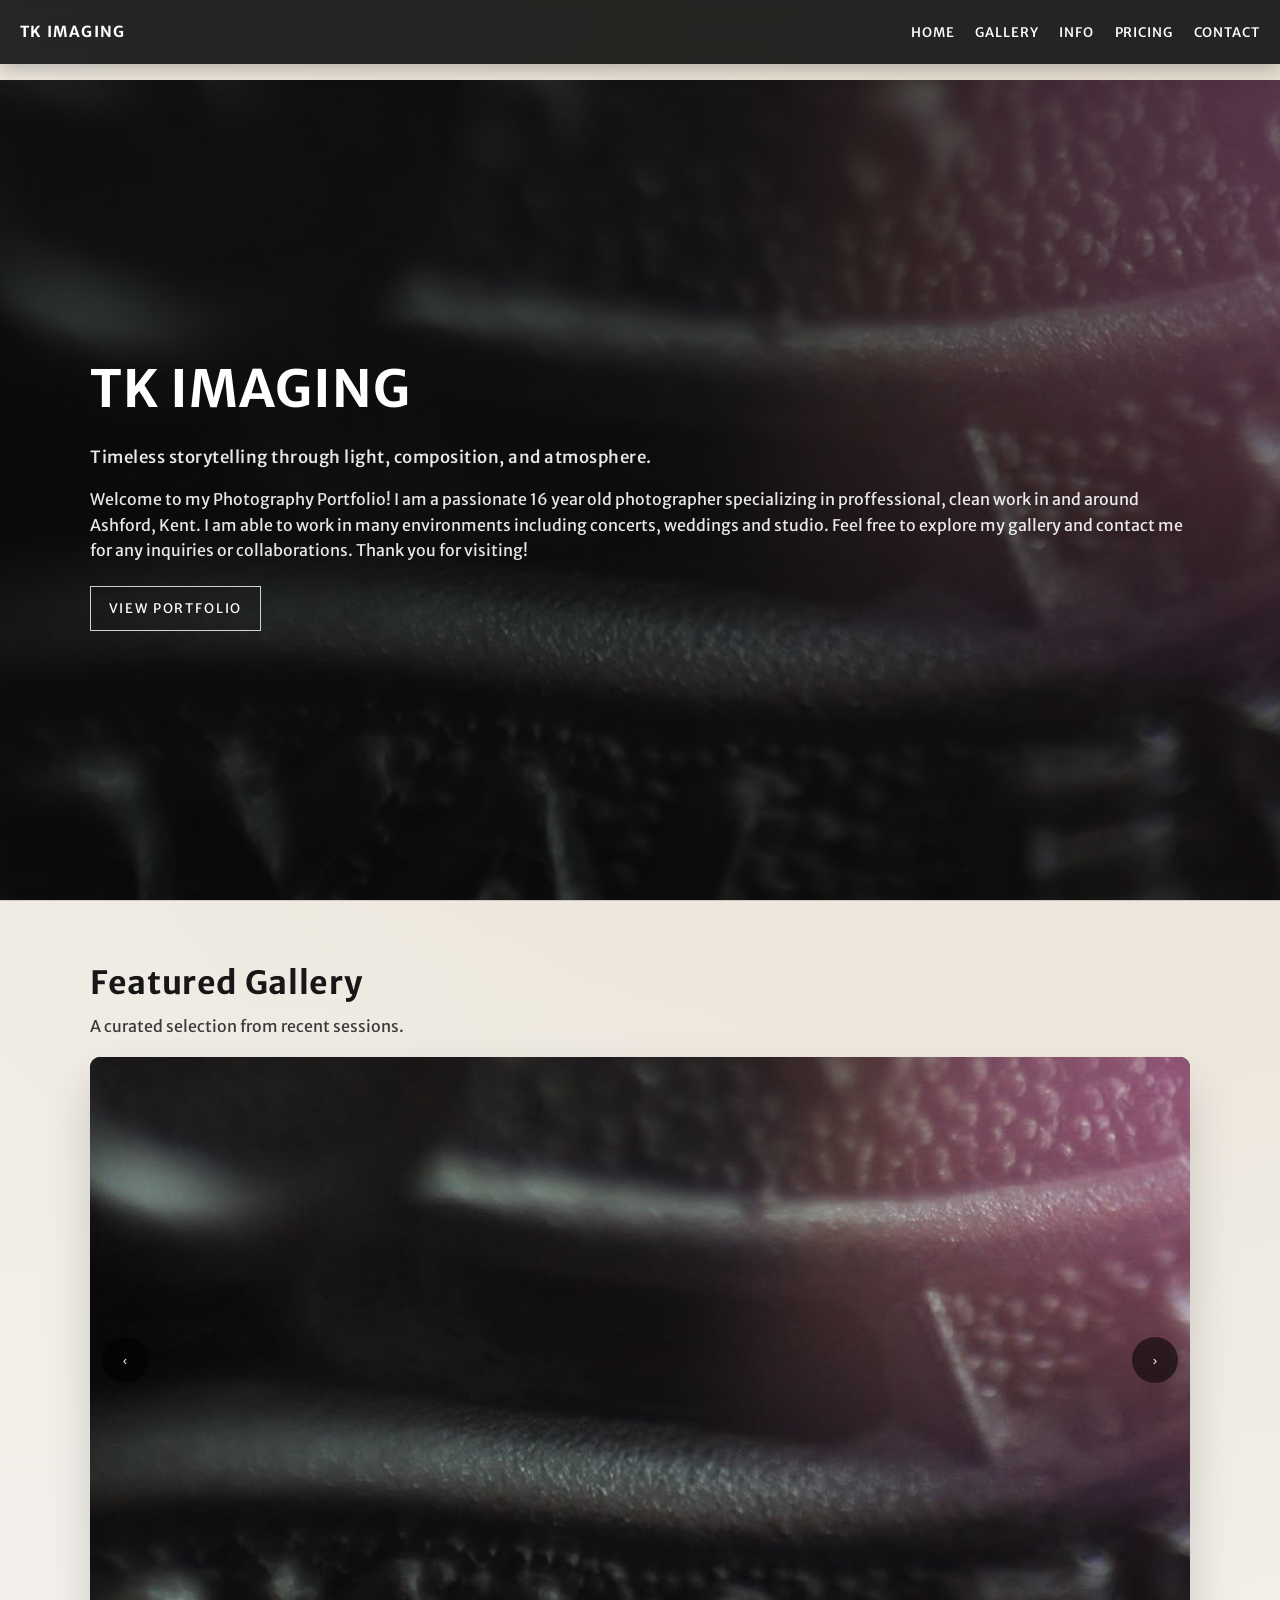
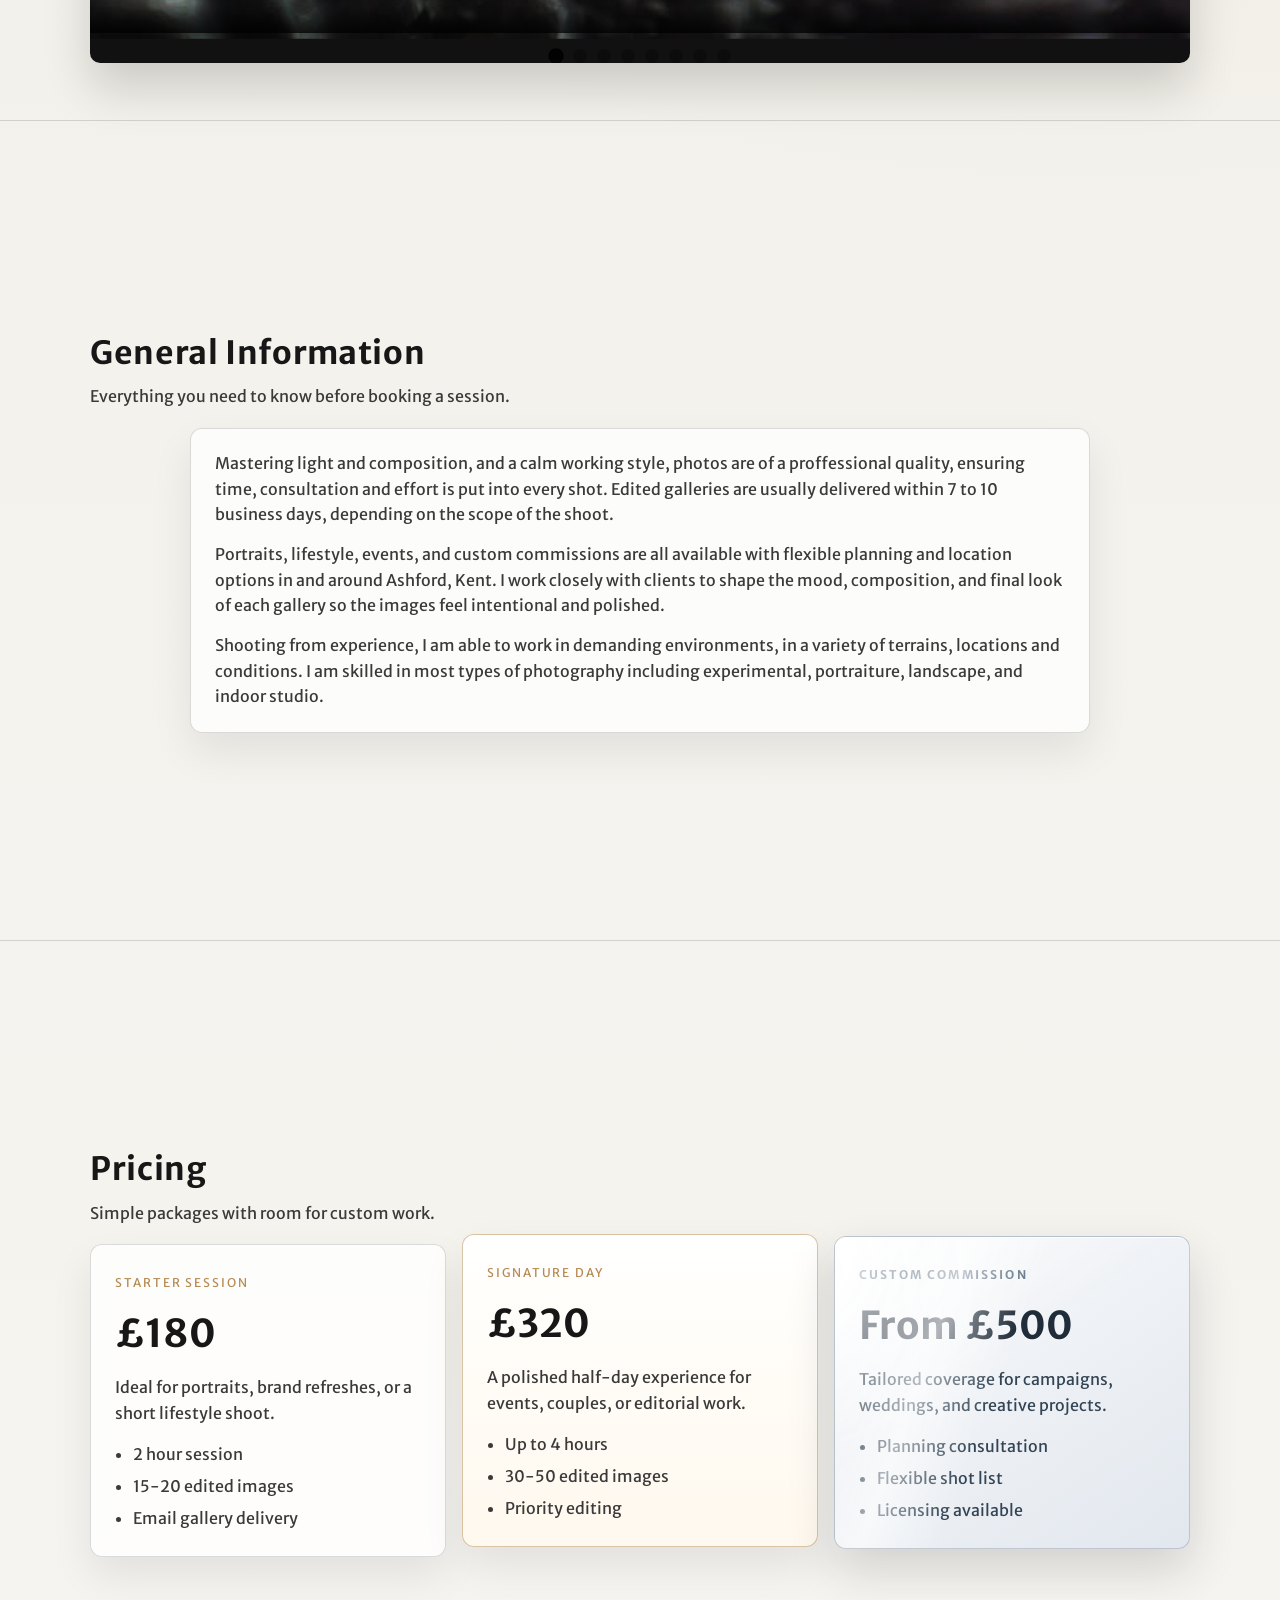
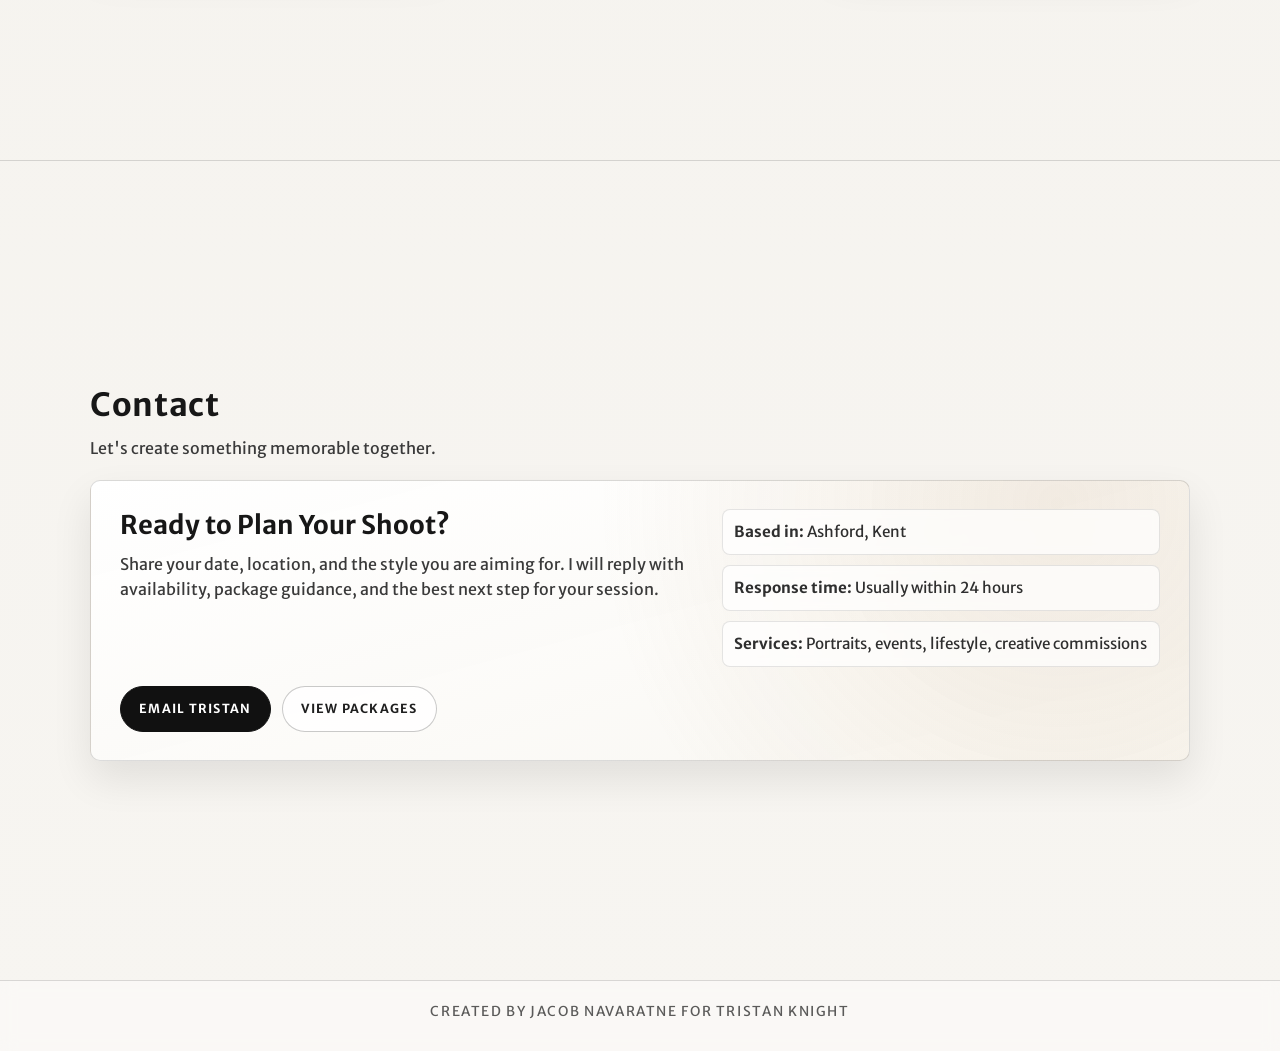
==== commit f6ab2e51: "Update index.html" ====
--- a/index.html
+++ b/index.html
@@ -7,11 +7,11 @@
     <link rel="preconnect" href="https://fonts.gstatic.com" crossorigin>
     <link href="https://fonts.googleapis.com/css2?family=Merriweather+Sans:ital,wght@0,300..800;1,300..800&family=Playwrite+IT+Moderna:wght@100..400&display=swap" rel="stylesheet">
     <link rel="stylesheet" href="styles.css">
-    <title>TRISTAN KNIGHT PHOTOGRAPHY</title>
+    <title>TK IMAGING</title>
 </head>
 <body>
     <nav class="navbar">
-        <div class="nav-left">TRISTAN KNIGHT PHOTOGRAPHY</div>
+        <div class="nav-left">TK IMAGING</div>
         <div class="nav-right">
             <a href="#intro">Home</a>
             <a href="#gallery">Gallery</a>
@@ -22,7 +22,7 @@
     </nav>
     <section id="intro" class="section hero-section">
         <div class="intro-inner">
-            <h1>TRISTAN KNIGHT PHOTOGRAPHY</h1>
+            <h1>TK IMAGING</h1>
             <p class="hero-subtitle">Timeless storytelling through light, composition, and atmosphere.</p>
             <p>Welcome to my Photography Portfolio! I am a passionate 16 year old photographer specializing in proffessional, clean work in and around Ashford, Kent. I am able to work in many environments including concerts, weddings and studio. Feel free to explore my gallery and contact me for any inquiries or collaborations. Thank you for visiting!</p>
             <a class="hero-cta" href="#gallery">View Portfolio</a>
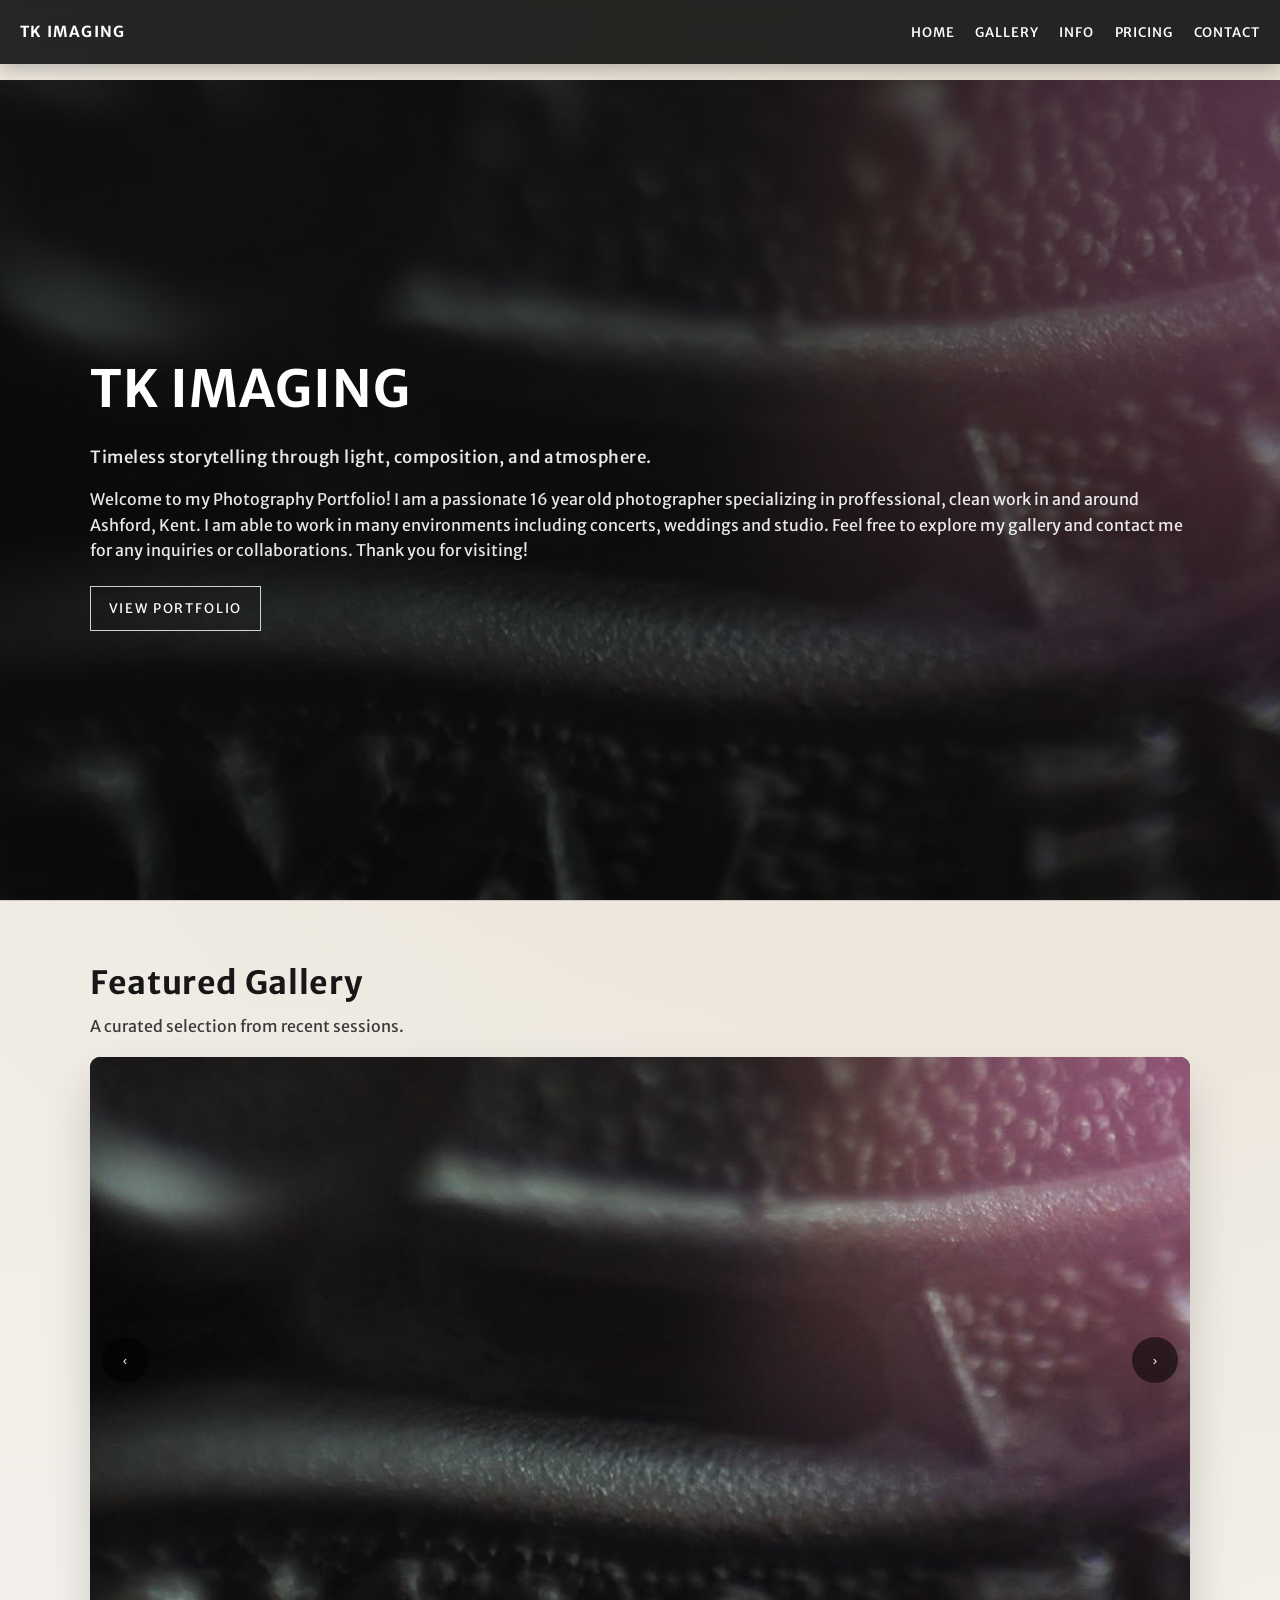
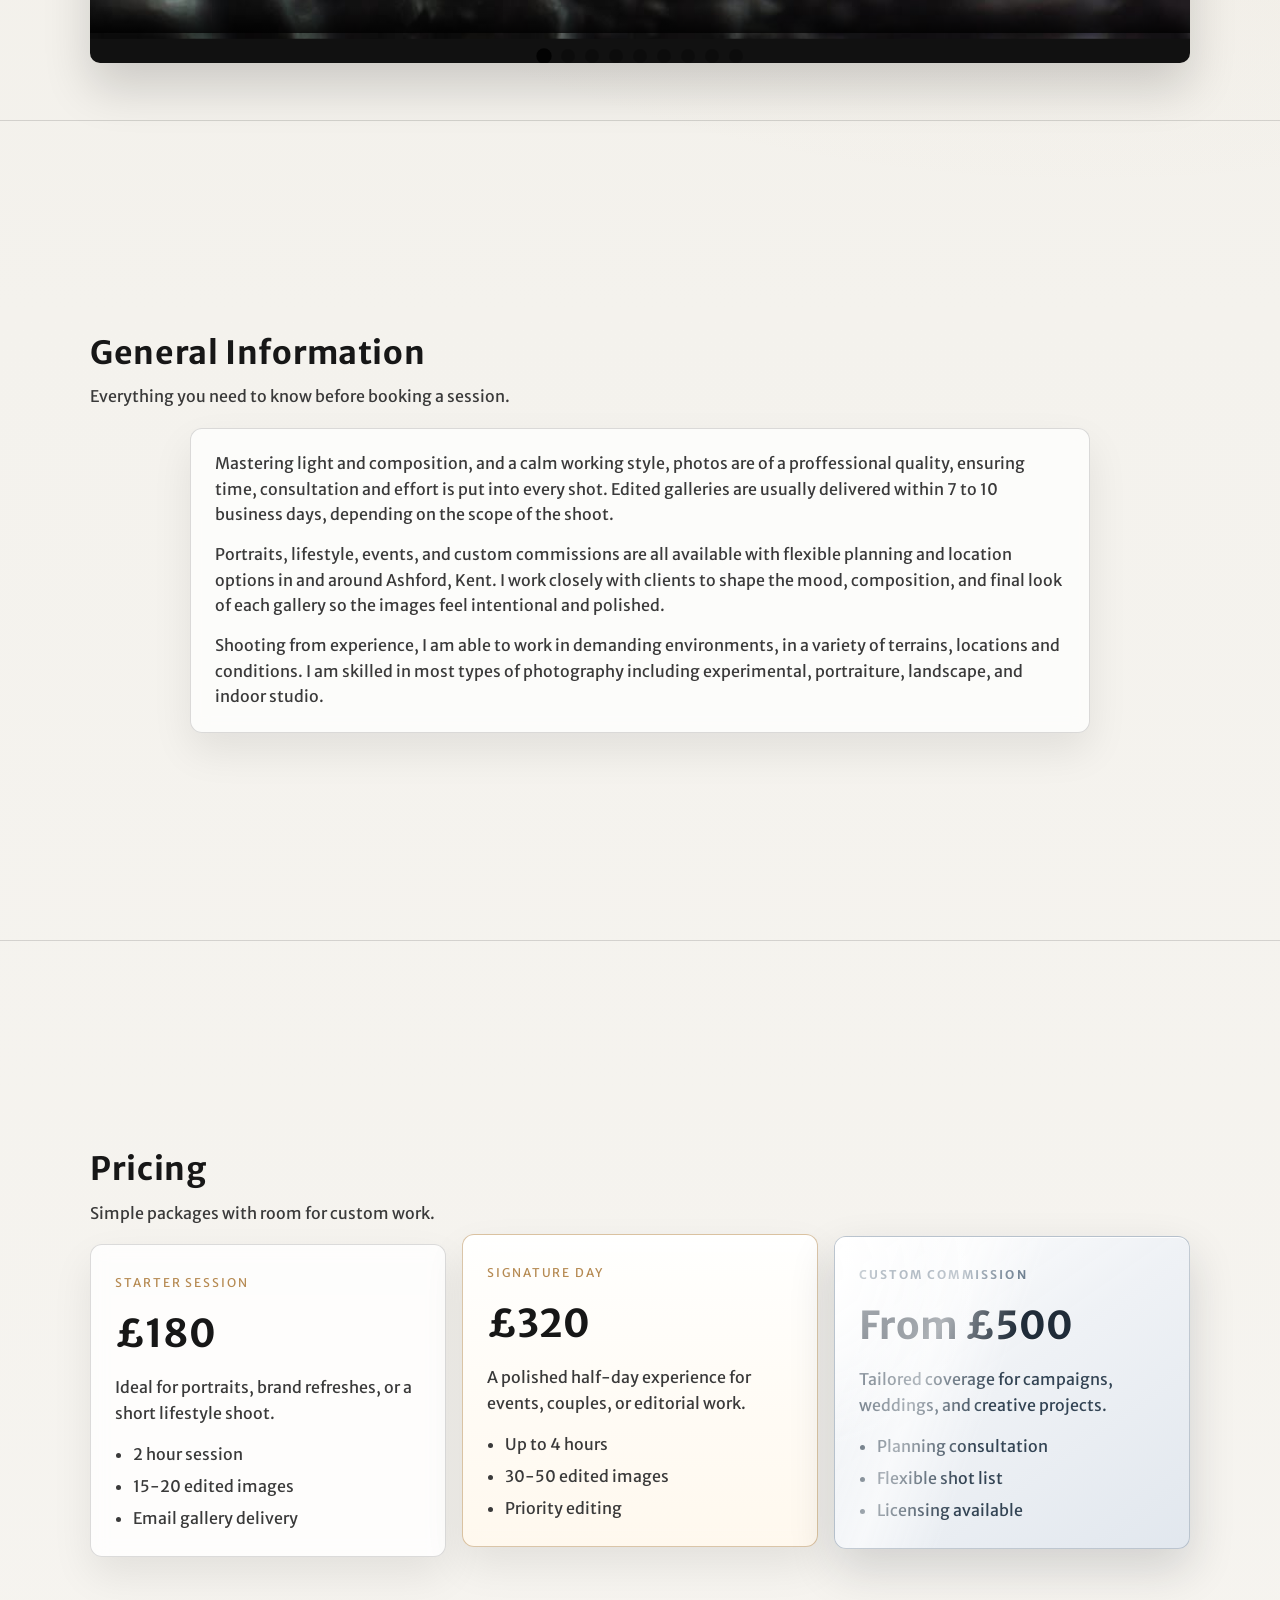
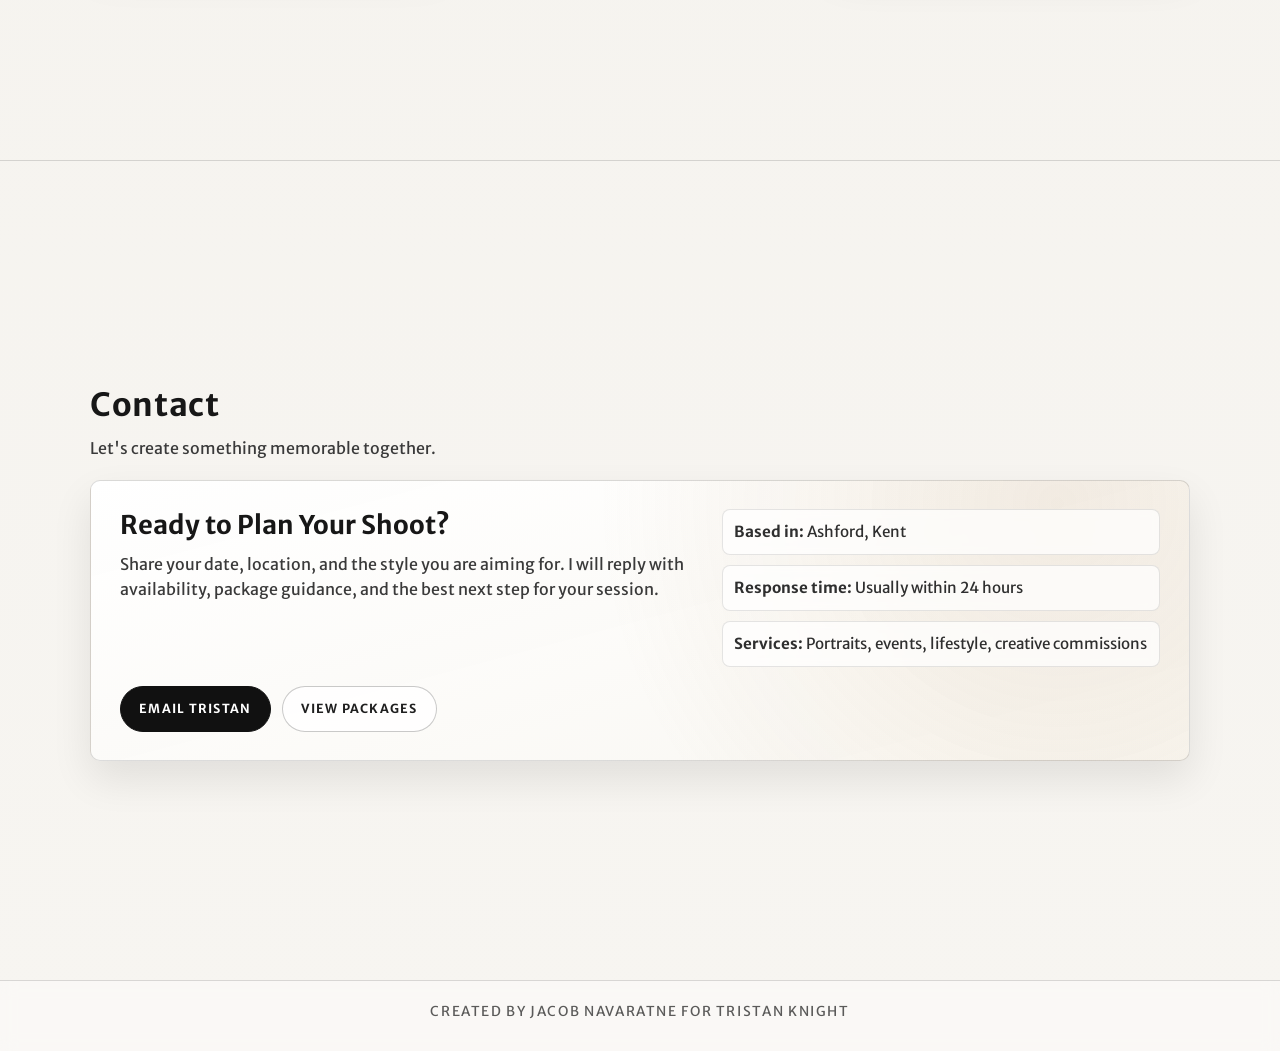
==== commit 4191b70b: "add image 9 and update ? / 9 on images Co-authored-by: Copilot <copilot@github.com>" ====
--- a/index.html
+++ b/index.html
@@ -37,43 +37,48 @@
         <div class="carousel" id="carousel">
             <div class="slides">
                 <figure class="slide">
-                    <div class="numbertext">1 / 8</div>
+                    <div class="numbertext">1 / 9</div>
                     <img src="gallery/photo1.jpg" alt="Photo 1">
                     <figcaption class="text"></figcaption>
                 </figure>
                 <figure class="slide">
-                    <div class="numbertext">2 / 8</div>
+                    <div class="numbertext">2 / 9</div>
                     <img src="gallery/photo2.jpg" alt="Photo 2">
                     <figcaption class="text"></figcaption>
                 </figure>
                 <figure class="slide">
-                    <div class="numbertext">3 / 8</div>
+                    <div class="numbertext">3 / 9</div>
                     <img src="gallery/photo3.png" alt="Photo 3">
                     <figcaption class="text"></figcaption>
                 </figure>
                 <figure class="slide">
-                    <div class="numbertext">4 / 4</div>
+                    <div class="numbertext">4 / 9</div>
                     <img src="gallery/photo4.jpg" alt="Photo 4">
                     <figcaption class="text"></figcaption>
                 </figure>
                 <figure class="slide">
-                    <div class="numbertext">5 / 5</div>
+                    <div class="numbertext">5 / 9</div>
                     <img src="gallery/photo5.jpg" alt="Photo 5">
                     <figcaption class="text"></figcaption>
                 </figure>
                 <figure class="slide">
-                    <div class="numbertext">6 / 6</div>
+                    <div class="numbertext">6 / 9</div>
                     <img src="gallery/photo6.jpg" alt="Photo 6">
                     <figcaption class="text"></figcaption>
                 </figure>
                 <figure class="slide">
-                    <div class="numbertext">7 / 7</div>
+                    <div class="numbertext">7 / 9</div>
                     <img src="gallery/photo7.jpg" alt="Photo 7">
                     <figcaption class="text"></figcaption>
                 </figure>
                 <figure class="slide">
-                    <div class="numbertext">8 / 8</div>
+                    <div class="numbertext">8 / 9</div>
                     <img src="gallery/photo8.jpg" alt="Photo 8">
+                    <figcaption class="text"></figcaption>
+                </figure>
+                <figure class="slide">
+                    <div class="numbertext">9 / 9</div>
+                    <img src="gallery/photo9.jpg" alt="Photo 9">
                     <figcaption class="text"></figcaption>
                 </figure>
             </div>
--- a/styles.css
+++ b/styles.css
@@ -273,7 +273,6 @@
 	margin-top: 0.4rem;
 }
 
-/* Carousel */
 .carousel {
 	position: relative;
 	overflow: hidden;
@@ -384,7 +383,6 @@
 	to { opacity: 1; }
 }
 
-/* Navbar */
 .navbar {
 	position: fixed;
 	top: 0;
